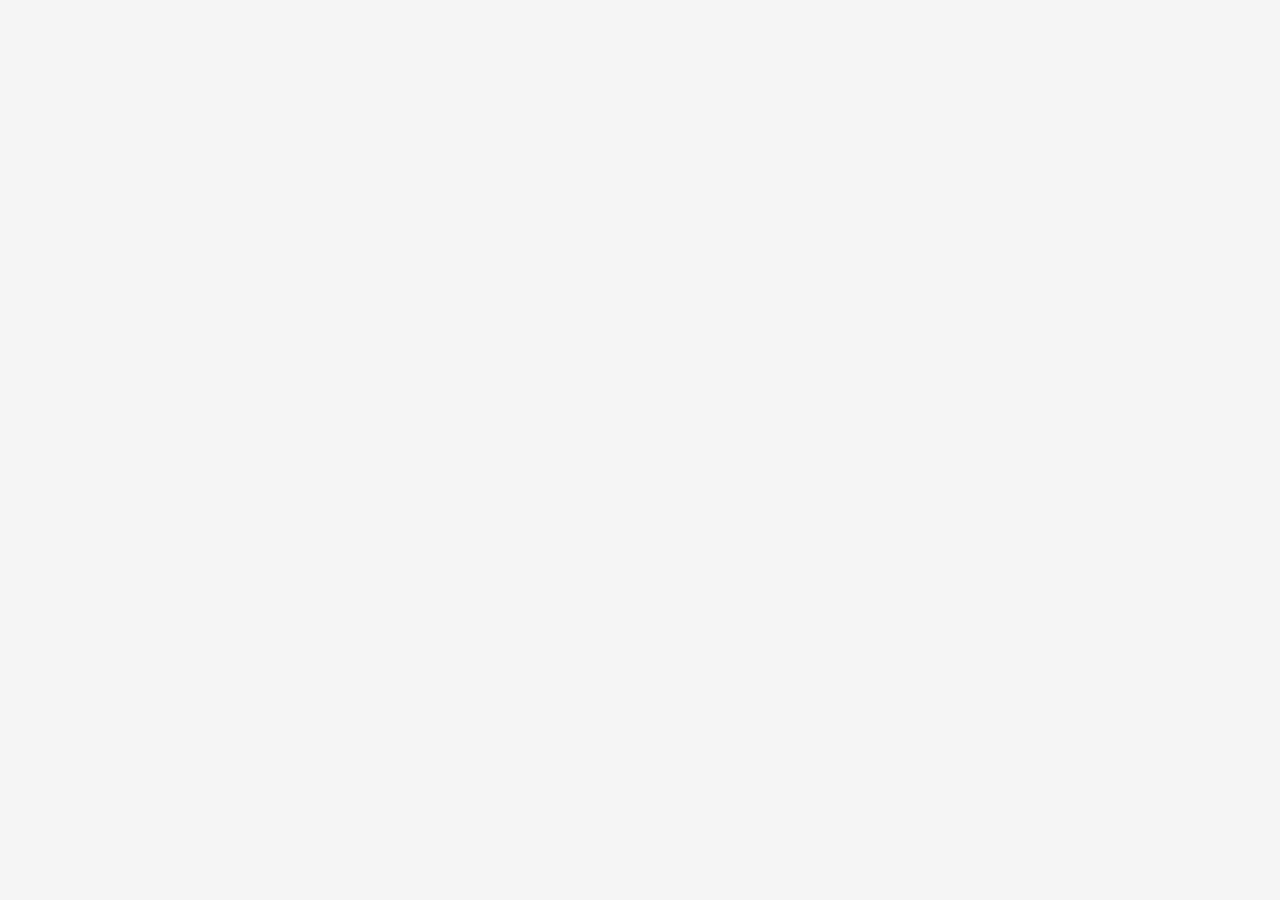
==== index.html @ 015df77b "Add files via upload first attempt to host reetrax pwa demo" ====
<!doctype html>
<html lang="en">

<head>
  <meta charset="utf-8">
  <title>Reetrax PWA</title>
  <base href="/">
  <meta name="viewport" content="width=device-width, initial-scale=1">
  <link rel="icon" type="image/x-icon" href="favicon.ico">
  <link rel="manifest" href="manifest.webmanifest">
  <meta name="theme-color" content="#e53935">
<link rel="stylesheet" href="styles.551106511c3a580d4d0f.css"></head>
<!--Start of Tawk.to Script-->
<script type="text/javascript">
  var Tawk_API = Tawk_API || {}, Tawk_LoadStart = new Date();
  (function () {
    var s1 = document.createElement("script"), s0 = document.getElementsByTagName("script")[0];
    s1.async = true;
    s1.src = 'https://embed.tawk.to/5eac436110362a7578be1d58/default';
    s1.charset = 'UTF-8';
    s1.setAttribute('crossorigin', '*');
    s0.parentNode.insertBefore(s1, s0);
  })();
</script>
<!--End of Tawk.to Script-->


<body class="grey lighten-4">
  <main>
    <app-root></app-root>
  </main>
  <noscript>Please enable JavaScript to continue using this application.</noscript>
<script src="runtime-es2015.1eba213af0b233498d9d.js" type="module"></script><script src="runtime-es5.1eba213af0b233498d9d.js" nomodule defer></script><script src="polyfills-es5.9e286f6d9247438cbb02.js" nomodule defer></script><script src="polyfills-es2015.690002c25ea8557bb4b0.js" type="module"></script><script src="scripts.7ac9fd63bd0a07105432.js" defer></script><script src="main-es2015.4d95845434c75334e818.js" type="module"></script><script src="main-es5.4d95845434c75334e818.js" nomodule defer></script></body>

</html>
---- styles.551106511c3a580d4d0f.css ----
body{display:flex;min-height:100vh;flex-direction:column}main{flex:1 0 auto}@font-face{font-family:Material Icons;font-style:normal;font-weight:400;src:url(MaterialIcons-Regular.4674f8ded773cb03e824.eot);src:local("Material Icons"),local("MaterialIcons-Regular"),url(MaterialIcons-Regular.cff684e59ffb052d72cb.woff2) format("woff2"),url(MaterialIcons-Regular.83bebaf37c09c7e1c3ee.woff) format("woff"),url(MaterialIcons-Regular.5e7382c63da0098d634a.ttf) format("truetype")}.material-icons{font-family:Material Icons;font-weight:400;font-style:normal;font-size:24px;display:inline-block;line-height:1;text-transform:none;letter-spacing:normal;word-wrap:normal;white-space:nowrap;direction:ltr;-webkit-font-smoothing:antialiased;-moz-osx-font-smoothing:grayscale}

/*!
 * Materialize v1.0.0-rc.2 (http://materializecss.com)
 * Copyright 2014-2017 Materialize
 * MIT License (https://raw.githubusercontent.com/Dogfalo/materialize/master/LICENSE)
 */.materialize-red{background-color:#e51c23!important}.materialize-red-text{color:#e51c23!important}.materialize-red.lighten-5{background-color:#fdeaeb!important}.materialize-red-text.text-lighten-5{color:#fdeaeb!important}.materialize-red.lighten-4{background-color:#f8c1c3!important}.materialize-red-text.text-lighten-4{color:#f8c1c3!important}.materialize-red.lighten-3{background-color:#f3989b!important}.materialize-red-text.text-lighten-3{color:#f3989b!important}.materialize-red.lighten-2{background-color:#ee6e73!important}.materialize-red-text.text-lighten-2{color:#ee6e73!important}.materialize-red.lighten-1{background-color:#ea454b!important}.materialize-red-text.text-lighten-1{color:#ea454b!important}.materialize-red.darken-1{background-color:#d0181e!important}.materialize-red-text.text-darken-1{color:#d0181e!important}.materialize-red.darken-2{background-color:#b9151b!important}.materialize-red-text.text-darken-2{color:#b9151b!important}.materialize-red.darken-3{background-color:#a21318!important}.materialize-red-text.text-darken-3{color:#a21318!important}.materialize-red.darken-4{background-color:#8b1014!important}.materialize-red-text.text-darken-4{color:#8b1014!important}.red{background-color:#f44336!important}.red-text{color:#f44336!important}.red.lighten-5{background-color:#ffebee!important}.red-text.text-lighten-5{color:#ffebee!important}.red.lighten-4{background-color:#ffcdd2!important}.red-text.text-lighten-4{color:#ffcdd2!important}.red.lighten-3{background-color:#ef9a9a!important}.red-text.text-lighten-3{color:#ef9a9a!important}.red.lighten-2{background-color:#e57373!important}.red-text.text-lighten-2{color:#e57373!important}.red.lighten-1{background-color:#ef5350!important}.red-text.text-lighten-1{color:#ef5350!important}.red.darken-1{background-color:#e53935!important}.red-text.text-darken-1{color:#e53935!important}.red.darken-2{background-color:#d32f2f!important}.red-text.text-darken-2{color:#d32f2f!important}.red.darken-3{background-color:#c62828!important}.red-text.text-darken-3{color:#c62828!important}.red.darken-4{background-color:#b71c1c!important}.red-text.text-darken-4{color:#b71c1c!important}.red.accent-1{background-color:#ff8a80!important}.red-text.text-accent-1{color:#ff8a80!important}.red.accent-2{background-color:#ff5252!important}.red-text.text-accent-2{color:#ff5252!important}.red.accent-3{background-color:#ff1744!important}.red-text.text-accent-3{color:#ff1744!important}.red.accent-4{background-color:#d50000!important}.red-text.text-accent-4{color:#d50000!important}.pink{background-color:#e91e63!important}.pink-text{color:#e91e63!important}.pink.lighten-5{background-color:#fce4ec!important}.pink-text.text-lighten-5{color:#fce4ec!important}.pink.lighten-4{background-color:#f8bbd0!important}.pink-text.text-lighten-4{color:#f8bbd0!important}.pink.lighten-3{background-color:#f48fb1!important}.pink-text.text-lighten-3{color:#f48fb1!important}.pink.lighten-2{background-color:#f06292!important}.pink-text.text-lighten-2{color:#f06292!important}.pink.lighten-1{background-color:#ec407a!important}.pink-text.text-lighten-1{color:#ec407a!important}.pink.darken-1{background-color:#d81b60!important}.pink-text.text-darken-1{color:#d81b60!important}.pink.darken-2{background-color:#c2185b!important}.pink-text.text-darken-2{color:#c2185b!important}.pink.darken-3{background-color:#ad1457!important}.pink-text.text-darken-3{color:#ad1457!important}.pink.darken-4{background-color:#880e4f!important}.pink-text.text-darken-4{color:#880e4f!important}.pink.accent-1{background-color:#ff80ab!important}.pink-text.text-accent-1{color:#ff80ab!important}.pink.accent-2{background-color:#ff4081!important}.pink-text.text-accent-2{color:#ff4081!important}.pink.accent-3{background-color:#f50057!important}.pink-text.text-accent-3{color:#f50057!important}.pink.accent-4{background-color:#c51162!important}.pink-text.text-accent-4{color:#c51162!important}.purple{background-color:#9c27b0!important}.purple-text{color:#9c27b0!important}.purple.lighten-5{background-color:#f3e5f5!important}.purple-text.text-lighten-5{color:#f3e5f5!important}.purple.lighten-4{background-color:#e1bee7!important}.purple-text.text-lighten-4{color:#e1bee7!important}.purple.lighten-3{background-color:#ce93d8!important}.purple-text.text-lighten-3{color:#ce93d8!important}.purple.lighten-2{background-color:#ba68c8!important}.purple-text.text-lighten-2{color:#ba68c8!important}.purple.lighten-1{background-color:#ab47bc!important}.purple-text.text-lighten-1{color:#ab47bc!important}.purple.darken-1{background-color:#8e24aa!important}.purple-text.text-darken-1{color:#8e24aa!important}.purple.darken-2{background-color:#7b1fa2!important}.purple-text.text-darken-2{color:#7b1fa2!important}.purple.darken-3{background-color:#6a1b9a!important}.purple-text.text-darken-3{color:#6a1b9a!important}.purple.darken-4{background-color:#4a148c!important}.purple-text.text-darken-4{color:#4a148c!important}.purple.accent-1{background-color:#ea80fc!important}.purple-text.text-accent-1{color:#ea80fc!important}.purple.accent-2{background-color:#e040fb!important}.purple-text.text-accent-2{color:#e040fb!important}.purple.accent-3{background-color:#d500f9!important}.purple-text.text-accent-3{color:#d500f9!important}.purple.accent-4{background-color:#a0f!important}.purple-text.text-accent-4{color:#a0f!important}.deep-purple{background-color:#673ab7!important}.deep-purple-text{color:#673ab7!important}.deep-purple.lighten-5{background-color:#ede7f6!important}.deep-purple-text.text-lighten-5{color:#ede7f6!important}.deep-purple.lighten-4{background-color:#d1c4e9!important}.deep-purple-text.text-lighten-4{color:#d1c4e9!important}.deep-purple.lighten-3{background-color:#b39ddb!important}.deep-purple-text.text-lighten-3{color:#b39ddb!important}.deep-purple.lighten-2{background-color:#9575cd!important}.deep-purple-text.text-lighten-2{color:#9575cd!important}.deep-purple.lighten-1{background-color:#7e57c2!important}.deep-purple-text.text-lighten-1{color:#7e57c2!important}.deep-purple.darken-1{background-color:#5e35b1!important}.deep-purple-text.text-darken-1{color:#5e35b1!important}.deep-purple.darken-2{background-color:#512da8!important}.deep-purple-text.text-darken-2{color:#512da8!important}.deep-purple.darken-3{background-color:#4527a0!important}.deep-purple-text.text-darken-3{color:#4527a0!important}.deep-purple.darken-4{background-color:#311b92!important}.deep-purple-text.text-darken-4{color:#311b92!important}.deep-purple.accent-1{background-color:#b388ff!important}.deep-purple-text.text-accent-1{color:#b388ff!important}.deep-purple.accent-2{background-color:#7c4dff!important}.deep-purple-text.text-accent-2{color:#7c4dff!important}.deep-purple.accent-3{background-color:#651fff!important}.deep-purple-text.text-accent-3{color:#651fff!important}.deep-purple.accent-4{background-color:#6200ea!important}.deep-purple-text.text-accent-4{color:#6200ea!important}.indigo{background-color:#3f51b5!important}.indigo-text{color:#3f51b5!important}.indigo.lighten-5{background-color:#e8eaf6!important}.indigo-text.text-lighten-5{color:#e8eaf6!important}.indigo.lighten-4{background-color:#c5cae9!important}.indigo-text.text-lighten-4{color:#c5cae9!important}.indigo.lighten-3{background-color:#9fa8da!important}.indigo-text.text-lighten-3{color:#9fa8da!important}.indigo.lighten-2{background-color:#7986cb!important}.indigo-text.text-lighten-2{color:#7986cb!important}.indigo.lighten-1{background-color:#5c6bc0!important}.indigo-text.text-lighten-1{color:#5c6bc0!important}.indigo.darken-1{background-color:#3949ab!important}.indigo-text.text-darken-1{color:#3949ab!important}.indigo.darken-2{background-color:#303f9f!important}.indigo-text.text-darken-2{color:#303f9f!important}.indigo.darken-3{background-color:#283593!important}.indigo-text.text-darken-3{color:#283593!important}.indigo.darken-4{background-color:#1a237e!important}.indigo-text.text-darken-4{color:#1a237e!important}.indigo.accent-1{background-color:#8c9eff!important}.indigo-text.text-accent-1{color:#8c9eff!important}.indigo.accent-2{background-color:#536dfe!important}.indigo-text.text-accent-2{color:#536dfe!important}.indigo.accent-3{background-color:#3d5afe!important}.indigo-text.text-accent-3{color:#3d5afe!important}.indigo.accent-4{background-color:#304ffe!important}.indigo-text.text-accent-4{color:#304ffe!important}.blue{background-color:#2196f3!important}.blue-text{color:#2196f3!important}.blue.lighten-5{background-color:#e3f2fd!important}.blue-text.text-lighten-5{color:#e3f2fd!important}.blue.lighten-4{background-color:#bbdefb!important}.blue-text.text-lighten-4{color:#bbdefb!important}.blue.lighten-3{background-color:#90caf9!important}.blue-text.text-lighten-3{color:#90caf9!important}.blue.lighten-2{background-color:#64b5f6!important}.blue-text.text-lighten-2{color:#64b5f6!important}.blue.lighten-1{background-color:#42a5f5!important}.blue-text.text-lighten-1{color:#42a5f5!important}.blue.darken-1{background-color:#1e88e5!important}.blue-text.text-darken-1{color:#1e88e5!important}.blue.darken-2{background-color:#1976d2!important}.blue-text.text-darken-2{color:#1976d2!important}.blue.darken-3{background-color:#1565c0!important}.blue-text.text-darken-3{color:#1565c0!important}.blue.darken-4{background-color:#0d47a1!important}.blue-text.text-darken-4{color:#0d47a1!important}.blue.accent-1{background-color:#82b1ff!important}.blue-text.text-accent-1{color:#82b1ff!important}.blue.accent-2{background-color:#448aff!important}.blue-text.text-accent-2{color:#448aff!important}.blue.accent-3{background-color:#2979ff!important}.blue-text.text-accent-3{color:#2979ff!important}.blue.accent-4{background-color:#2962ff!important}.blue-text.text-accent-4{color:#2962ff!important}.light-blue{background-color:#03a9f4!important}.light-blue-text{color:#03a9f4!important}.light-blue.lighten-5{background-color:#e1f5fe!important}.light-blue-text.text-lighten-5{color:#e1f5fe!important}.light-blue.lighten-4{background-color:#b3e5fc!important}.light-blue-text.text-lighten-4{color:#b3e5fc!important}.light-blue.lighten-3{background-color:#81d4fa!important}.light-blue-text.text-lighten-3{color:#81d4fa!important}.light-blue.lighten-2{background-color:#4fc3f7!important}.light-blue-text.text-lighten-2{color:#4fc3f7!important}.light-blue.lighten-1{background-color:#29b6f6!important}.light-blue-text.text-lighten-1{color:#29b6f6!important}.light-blue.darken-1{background-color:#039be5!important}.light-blue-text.text-darken-1{color:#039be5!important}.light-blue.darken-2{background-color:#0288d1!important}.light-blue-text.text-darken-2{color:#0288d1!important}.light-blue.darken-3{background-color:#0277bd!important}.light-blue-text.text-darken-3{color:#0277bd!important}.light-blue.darken-4{background-color:#01579b!important}.light-blue-text.text-darken-4{color:#01579b!important}.light-blue.accent-1{background-color:#80d8ff!important}.light-blue-text.text-accent-1{color:#80d8ff!important}.light-blue.accent-2{background-color:#40c4ff!important}.light-blue-text.text-accent-2{color:#40c4ff!important}.light-blue.accent-3{background-color:#00b0ff!important}.light-blue-text.text-accent-3{color:#00b0ff!important}.light-blue.accent-4{background-color:#0091ea!important}.light-blue-text.text-accent-4{color:#0091ea!important}.cyan{background-color:#00bcd4!important}.cyan-text{color:#00bcd4!important}.cyan.lighten-5{background-color:#e0f7fa!important}.cyan-text.text-lighten-5{color:#e0f7fa!important}.cyan.lighten-4{background-color:#b2ebf2!important}.cyan-text.text-lighten-4{color:#b2ebf2!important}.cyan.lighten-3{background-color:#80deea!important}.cyan-text.text-lighten-3{color:#80deea!important}.cyan.lighten-2{background-color:#4dd0e1!important}.cyan-text.text-lighten-2{color:#4dd0e1!important}.cyan.lighten-1{background-color:#26c6da!important}.cyan-text.text-lighten-1{color:#26c6da!important}.cyan.darken-1{background-color:#00acc1!important}.cyan-text.text-darken-1{color:#00acc1!important}.cyan.darken-2{background-color:#0097a7!important}.cyan-text.text-darken-2{color:#0097a7!important}.cyan.darken-3{background-color:#00838f!important}.cyan-text.text-darken-3{color:#00838f!important}.cyan.darken-4{background-color:#006064!important}.cyan-text.text-darken-4{color:#006064!important}.cyan.accent-1{background-color:#84ffff!important}.cyan-text.text-accent-1{color:#84ffff!important}.cyan.accent-2{background-color:#18ffff!important}.cyan-text.text-accent-2{color:#18ffff!important}.cyan.accent-3{background-color:#00e5ff!important}.cyan-text.text-accent-3{color:#00e5ff!important}.cyan.accent-4{background-color:#00b8d4!important}.cyan-text.text-accent-4{color:#00b8d4!important}.teal{background-color:#009688!important}.teal-text{color:#009688!important}.teal.lighten-5{background-color:#e0f2f1!important}.teal-text.text-lighten-5{color:#e0f2f1!important}.teal.lighten-4{background-color:#b2dfdb!important}.teal-text.text-lighten-4{color:#b2dfdb!important}.teal.lighten-3{background-color:#80cbc4!important}.teal-text.text-lighten-3{color:#80cbc4!important}.teal.lighten-2{background-color:#4db6ac!important}.teal-text.text-lighten-2{color:#4db6ac!important}.teal.lighten-1{background-color:#26a69a!important}.teal-text.text-lighten-1{color:#26a69a!important}.teal.darken-1{background-color:#00897b!important}.teal-text.text-darken-1{color:#00897b!important}.teal.darken-2{background-color:#00796b!important}.teal-text.text-darken-2{color:#00796b!important}.teal.darken-3{background-color:#00695c!important}.teal-text.text-darken-3{color:#00695c!important}.teal.darken-4{background-color:#004d40!important}.teal-text.text-darken-4{color:#004d40!important}.teal.accent-1{background-color:#a7ffeb!important}.teal-text.text-accent-1{color:#a7ffeb!important}.teal.accent-2{background-color:#64ffda!important}.teal-text.text-accent-2{color:#64ffda!important}.teal.accent-3{background-color:#1de9b6!important}.teal-text.text-accent-3{color:#1de9b6!important}.teal.accent-4{background-color:#00bfa5!important}.teal-text.text-accent-4{color:#00bfa5!important}.green{background-color:#4caf50!important}.green-text{color:#4caf50!important}.green.lighten-5{background-color:#e8f5e9!important}.green-text.text-lighten-5{color:#e8f5e9!important}.green.lighten-4{background-color:#c8e6c9!important}.green-text.text-lighten-4{color:#c8e6c9!important}.green.lighten-3{background-color:#a5d6a7!important}.green-text.text-lighten-3{color:#a5d6a7!important}.green.lighten-2{background-color:#81c784!important}.green-text.text-lighten-2{color:#81c784!important}.green.lighten-1{background-color:#66bb6a!important}.green-text.text-lighten-1{color:#66bb6a!important}.green.darken-1{background-color:#43a047!important}.green-text.text-darken-1{color:#43a047!important}.green.darken-2{background-color:#388e3c!important}.green-text.text-darken-2{color:#388e3c!important}.green.darken-3{background-color:#2e7d32!important}.green-text.text-darken-3{color:#2e7d32!important}.green.darken-4{background-color:#1b5e20!important}.green-text.text-darken-4{color:#1b5e20!important}.green.accent-1{background-color:#b9f6ca!important}.green-text.text-accent-1{color:#b9f6ca!important}.green.accent-2{background-color:#69f0ae!important}.green-text.text-accent-2{color:#69f0ae!important}.green.accent-3{background-color:#00e676!important}.green-text.text-accent-3{color:#00e676!important}.green.accent-4{background-color:#00c853!important}.green-text.text-accent-4{color:#00c853!important}.light-green{background-color:#8bc34a!important}.light-green-text{color:#8bc34a!important}.light-green.lighten-5{background-color:#f1f8e9!important}.light-green-text.text-lighten-5{color:#f1f8e9!important}.light-green.lighten-4{background-color:#dcedc8!important}.light-green-text.text-lighten-4{color:#dcedc8!important}.light-green.lighten-3{background-color:#c5e1a5!important}.light-green-text.text-lighten-3{color:#c5e1a5!important}.light-green.lighten-2{background-color:#aed581!important}.light-green-text.text-lighten-2{color:#aed581!important}.light-green.lighten-1{background-color:#9ccc65!important}.light-green-text.text-lighten-1{color:#9ccc65!important}.light-green.darken-1{background-color:#7cb342!important}.light-green-text.text-darken-1{color:#7cb342!important}.light-green.darken-2{background-color:#689f38!important}.light-green-text.text-darken-2{color:#689f38!important}.light-green.darken-3{background-color:#558b2f!important}.light-green-text.text-darken-3{color:#558b2f!important}.light-green.darken-4{background-color:#33691e!important}.light-green-text.text-darken-4{color:#33691e!important}.light-green.accent-1{background-color:#ccff90!important}.light-green-text.text-accent-1{color:#ccff90!important}.light-green.accent-2{background-color:#b2ff59!important}.light-green-text.text-accent-2{color:#b2ff59!important}.light-green.accent-3{background-color:#76ff03!important}.light-green-text.text-accent-3{color:#76ff03!important}.light-green.accent-4{background-color:#64dd17!important}.light-green-text.text-accent-4{color:#64dd17!important}.lime{background-color:#cddc39!important}.lime-text{color:#cddc39!important}.lime.lighten-5{background-color:#f9fbe7!important}.lime-text.text-lighten-5{color:#f9fbe7!important}.lime.lighten-4{background-color:#f0f4c3!important}.lime-text.text-lighten-4{color:#f0f4c3!important}.lime.lighten-3{background-color:#e6ee9c!important}.lime-text.text-lighten-3{color:#e6ee9c!important}.lime.lighten-2{background-color:#dce775!important}.lime-text.text-lighten-2{color:#dce775!important}.lime.lighten-1{background-color:#d4e157!important}.lime-text.text-lighten-1{color:#d4e157!important}.lime.darken-1{background-color:#c0ca33!important}.lime-text.text-darken-1{color:#c0ca33!important}.lime.darken-2{background-color:#afb42b!important}.lime-text.text-darken-2{color:#afb42b!important}.lime.darken-3{background-color:#9e9d24!important}.lime-text.text-darken-3{color:#9e9d24!important}.lime.darken-4{background-color:#827717!important}.lime-text.text-darken-4{color:#827717!important}.lime.accent-1{background-color:#f4ff81!important}.lime-text.text-accent-1{color:#f4ff81!important}.lime.accent-2{background-color:#eeff41!important}.lime-text.text-accent-2{color:#eeff41!important}.lime.accent-3{background-color:#c6ff00!important}.lime-text.text-accent-3{color:#c6ff00!important}.lime.accent-4{background-color:#aeea00!important}.lime-text.text-accent-4{color:#aeea00!important}.yellow{background-color:#ffeb3b!important}.yellow-text{color:#ffeb3b!important}.yellow.lighten-5{background-color:#fffde7!important}.yellow-text.text-lighten-5{color:#fffde7!important}.yellow.lighten-4{background-color:#fff9c4!important}.yellow-text.text-lighten-4{color:#fff9c4!important}.yellow.lighten-3{background-color:#fff59d!important}.yellow-text.text-lighten-3{color:#fff59d!important}.yellow.lighten-2{background-color:#fff176!important}.yellow-text.text-lighten-2{color:#fff176!important}.yellow.lighten-1{background-color:#ffee58!important}.yellow-text.text-lighten-1{color:#ffee58!important}.yellow.darken-1{background-color:#fdd835!important}.yellow-text.text-darken-1{color:#fdd835!important}.yellow.darken-2{background-color:#fbc02d!important}.yellow-text.text-darken-2{color:#fbc02d!important}.yellow.darken-3{background-color:#f9a825!important}.yellow-text.text-darken-3{color:#f9a825!important}.yellow.darken-4{background-color:#f57f17!important}.yellow-text.text-darken-4{color:#f57f17!important}.yellow.accent-1{background-color:#ffff8d!important}.yellow-text.text-accent-1{color:#ffff8d!important}.yellow.accent-2{background-color:#ff0!important}.yellow-text.text-accent-2{color:#ff0!important}.yellow.accent-3{background-color:#ffea00!important}.yellow-text.text-accent-3{color:#ffea00!important}.yellow.accent-4{background-color:#ffd600!important}.yellow-text.text-accent-4{color:#ffd600!important}.amber{background-color:#ffc107!important}.amber-text{color:#ffc107!important}.amber.lighten-5{background-color:#fff8e1!important}.amber-text.text-lighten-5{color:#fff8e1!important}.amber.lighten-4{background-color:#ffecb3!important}.amber-text.text-lighten-4{color:#ffecb3!important}.amber.lighten-3{background-color:#ffe082!important}.amber-text.text-lighten-3{color:#ffe082!important}.amber.lighten-2{background-color:#ffd54f!important}.amber-text.text-lighten-2{color:#ffd54f!important}.amber.lighten-1{background-color:#ffca28!important}.amber-text.text-lighten-1{color:#ffca28!important}.amber.darken-1{background-color:#ffb300!important}.amber-text.text-darken-1{color:#ffb300!important}.amber.darken-2{background-color:#ffa000!important}.amber-text.text-darken-2{color:#ffa000!important}.amber.darken-3{background-color:#ff8f00!important}.amber-text.text-darken-3{color:#ff8f00!important}.amber.darken-4{background-color:#ff6f00!important}.amber-text.text-darken-4{color:#ff6f00!important}.amber.accent-1{background-color:#ffe57f!important}.amber-text.text-accent-1{color:#ffe57f!important}.amber.accent-2{background-color:#ffd740!important}.amber-text.text-accent-2{color:#ffd740!important}.amber.accent-3{background-color:#ffc400!important}.amber-text.text-accent-3{color:#ffc400!important}.amber.accent-4{background-color:#ffab00!important}.amber-text.text-accent-4{color:#ffab00!important}.orange{background-color:#ff9800!important}.orange-text{color:#ff9800!important}.orange.lighten-5{background-color:#fff3e0!important}.orange-text.text-lighten-5{color:#fff3e0!important}.orange.lighten-4{background-color:#ffe0b2!important}.orange-text.text-lighten-4{color:#ffe0b2!important}.orange.lighten-3{background-color:#ffcc80!important}.orange-text.text-lighten-3{color:#ffcc80!important}.orange.lighten-2{background-color:#ffb74d!important}.orange-text.text-lighten-2{color:#ffb74d!important}.orange.lighten-1{background-color:#ffa726!important}.orange-text.text-lighten-1{color:#ffa726!important}.orange.darken-1{background-color:#fb8c00!important}.orange-text.text-darken-1{color:#fb8c00!important}.orange.darken-2{background-color:#f57c00!important}.orange-text.text-darken-2{color:#f57c00!important}.orange.darken-3{background-color:#ef6c00!important}.orange-text.text-darken-3{color:#ef6c00!important}.orange.darken-4{background-color:#e65100!important}.orange-text.text-darken-4{color:#e65100!important}.orange.accent-1{background-color:#ffd180!important}.orange-text.text-accent-1{color:#ffd180!important}.orange.accent-2{background-color:#ffab40!important}.orange-text.text-accent-2{color:#ffab40!important}.orange.accent-3{background-color:#ff9100!important}.orange-text.text-accent-3{color:#ff9100!important}.orange.accent-4{background-color:#ff6d00!important}.orange-text.text-accent-4{color:#ff6d00!important}.deep-orange{background-color:#ff5722!important}.deep-orange-text{color:#ff5722!important}.deep-orange.lighten-5{background-color:#fbe9e7!important}.deep-orange-text.text-lighten-5{color:#fbe9e7!important}.deep-orange.lighten-4{background-color:#ffccbc!important}.deep-orange-text.text-lighten-4{color:#ffccbc!important}.deep-orange.lighten-3{background-color:#ffab91!important}.deep-orange-text.text-lighten-3{color:#ffab91!important}.deep-orange.lighten-2{background-color:#ff8a65!important}.deep-orange-text.text-lighten-2{color:#ff8a65!important}.deep-orange.lighten-1{background-color:#ff7043!important}.deep-orange-text.text-lighten-1{color:#ff7043!important}.deep-orange.darken-1{background-color:#f4511e!important}.deep-orange-text.text-darken-1{color:#f4511e!important}.deep-orange.darken-2{background-color:#e64a19!important}.deep-orange-text.text-darken-2{color:#e64a19!important}.deep-orange.darken-3{background-color:#d84315!important}.deep-orange-text.text-darken-3{color:#d84315!important}.deep-orange.darken-4{background-color:#bf360c!important}.deep-orange-text.text-darken-4{color:#bf360c!important}.deep-orange.accent-1{background-color:#ff9e80!important}.deep-orange-text.text-accent-1{color:#ff9e80!important}.deep-orange.accent-2{background-color:#ff6e40!important}.deep-orange-text.text-accent-2{color:#ff6e40!important}.deep-orange.accent-3{background-color:#ff3d00!important}.deep-orange-text.text-accent-3{color:#ff3d00!important}.deep-orange.accent-4{background-color:#dd2c00!important}.deep-orange-text.text-accent-4{color:#dd2c00!important}.brown{background-color:#795548!important}.brown-text{color:#795548!important}.brown.lighten-5{background-color:#efebe9!important}.brown-text.text-lighten-5{color:#efebe9!important}.brown.lighten-4{background-color:#d7ccc8!important}.brown-text.text-lighten-4{color:#d7ccc8!important}.brown.lighten-3{background-color:#bcaaa4!important}.brown-text.text-lighten-3{color:#bcaaa4!important}.brown.lighten-2{background-color:#a1887f!important}.brown-text.text-lighten-2{color:#a1887f!important}.brown.lighten-1{background-color:#8d6e63!important}.brown-text.text-lighten-1{color:#8d6e63!important}.brown.darken-1{background-color:#6d4c41!important}.brown-text.text-darken-1{color:#6d4c41!important}.brown.darken-2{background-color:#5d4037!important}.brown-text.text-darken-2{color:#5d4037!important}.brown.darken-3{background-color:#4e342e!important}.brown-text.text-darken-3{color:#4e342e!important}.brown.darken-4{background-color:#3e2723!important}.brown-text.text-darken-4{color:#3e2723!important}.blue-grey{background-color:#607d8b!important}.blue-grey-text{color:#607d8b!important}.blue-grey.lighten-5{background-color:#eceff1!important}.blue-grey-text.text-lighten-5{color:#eceff1!important}.blue-grey.lighten-4{background-color:#cfd8dc!important}.blue-grey-text.text-lighten-4{color:#cfd8dc!important}.blue-grey.lighten-3{background-color:#b0bec5!important}.blue-grey-text.text-lighten-3{color:#b0bec5!important}.blue-grey.lighten-2{background-color:#90a4ae!important}.blue-grey-text.text-lighten-2{color:#90a4ae!important}.blue-grey.lighten-1{background-color:#78909c!important}.blue-grey-text.text-lighten-1{color:#78909c!important}.blue-grey.darken-1{background-color:#546e7a!important}.blue-grey-text.text-darken-1{color:#546e7a!important}.blue-grey.darken-2{background-color:#455a64!important}.blue-grey-text.text-darken-2{color:#455a64!important}.blue-grey.darken-3{background-color:#37474f!important}.blue-grey-text.text-darken-3{color:#37474f!important}.blue-grey.darken-4{background-color:#263238!important}.blue-grey-text.text-darken-4{color:#263238!important}.grey{background-color:#9e9e9e!important}.grey-text{color:#9e9e9e!important}.grey.lighten-5{background-color:#fafafa!important}.grey-text.text-lighten-5{color:#fafafa!important}.grey.lighten-4{background-color:#f5f5f5!important}.grey-text.text-lighten-4{color:#f5f5f5!important}.grey.lighten-3{background-color:#eee!important}.grey-text.text-lighten-3{color:#eee!important}.grey.lighten-2{background-color:#e0e0e0!important}.grey-text.text-lighten-2{color:#e0e0e0!important}.grey.lighten-1{background-color:#bdbdbd!important}.grey-text.text-lighten-1{color:#bdbdbd!important}.grey.darken-1{background-color:#757575!important}.grey-text.text-darken-1{color:#757575!important}.grey.darken-2{background-color:#616161!important}.grey-text.text-darken-2{color:#616161!important}.grey.darken-3{background-color:#424242!important}.grey-text.text-darken-3{color:#424242!important}.grey.darken-4{background-color:#212121!important}.grey-text.text-darken-4{color:#212121!important}.black{background-color:#000!important}.black-text{color:#000!important}.white{background-color:#fff!important}.white-text{color:#fff!important}.transparent{background-color:transparent!important}.transparent-text{color:transparent!important}
/*! normalize.css v7.0.0 | MIT License | github.com/necolas/normalize.css */html{line-height:1.15;-ms-text-size-adjust:100%;-webkit-text-size-adjust:100%}body{margin:0}article,aside,footer,header,nav,section{display:block}h1{font-size:2em;margin:.67em 0}figcaption,figure,main{display:block}figure{margin:1em 40px}hr{box-sizing:content-box;height:0;overflow:visible}pre{font-family:monospace,monospace;font-size:1em}a{background-color:transparent;-webkit-text-decoration-skip:objects}abbr[title]{border-bottom:none;text-decoration:underline;-webkit-text-decoration:underline dotted;text-decoration:underline dotted}b,strong{font-weight:inherit;font-weight:bolder}code,kbd,samp{font-family:monospace,monospace;font-size:1em}dfn{font-style:italic}mark{background-color:#ff0;color:#000}small{font-size:80%}sub,sup{font-size:75%;line-height:0;position:relative;vertical-align:baseline}sub{bottom:-.25em}sup{top:-.5em}audio,video{display:inline-block}audio:not([controls]){display:none;height:0}img{border-style:none}svg:not(:root){overflow:hidden}button,input,optgroup,select,textarea{font-family:sans-serif;font-size:100%;line-height:1.15;margin:0}button,input{overflow:visible}button,select{text-transform:none}[type=reset],[type=submit],button,html [type=button]{-webkit-appearance:button}[type=button]::-moz-focus-inner,[type=reset]::-moz-focus-inner,[type=submit]::-moz-focus-inner,button::-moz-focus-inner{border-style:none;padding:0}[type=button]:-moz-focusring,[type=reset]:-moz-focusring,[type=submit]:-moz-focusring,button:-moz-focusring{outline:1px dotted ButtonText}fieldset{padding:.35em .75em .625em}legend{box-sizing:border-box;color:inherit;display:table;max-width:100%;padding:0;white-space:normal}progress{display:inline-block;vertical-align:baseline}textarea{overflow:auto}[type=checkbox],[type=radio]{box-sizing:border-box;padding:0}[type=number]::-webkit-inner-spin-button,[type=number]::-webkit-outer-spin-button{height:auto}[type=search]{-webkit-appearance:textfield;outline-offset:-2px}[type=search]::-webkit-search-cancel-button,[type=search]::-webkit-search-decoration{-webkit-appearance:none}::-webkit-file-upload-button{-webkit-appearance:button;font:inherit}details,menu{display:block}summary{display:list-item}canvas{display:inline-block}[hidden],template{display:none}html{box-sizing:border-box}*,:after,:before{box-sizing:inherit}button,input,optgroup,select,textarea{font-family:-apple-system,BlinkMacSystemFont,Segoe UI,Roboto,Oxygen-Sans,Ubuntu,Cantarell,Helvetica Neue,sans-serif}ul:not(.browser-default){padding-left:0;list-style-type:none}ul:not(.browser-default)>li{list-style-type:none}a{color:#039be5;-webkit-tap-highlight-color:transparent}.valign-wrapper{display:flex;align-items:center}.clearfix{clear:both}.z-depth-0{box-shadow:none!important}.btn,.btn-floating,.btn-large,.btn-small,.card,.card-panel,.collapsible,.dropdown-content,.sidenav,.toast,.z-depth-1,nav{box-shadow:0 2px 2px 0 rgba(0,0,0,.14),0 3px 1px -2px rgba(0,0,0,.12),0 1px 5px 0 rgba(0,0,0,.2)}.btn-floating:hover,.btn-large:hover,.btn-small:hover,.btn:hover,.z-depth-1-half{box-shadow:0 3px 3px 0 rgba(0,0,0,.14),0 1px 7px 0 rgba(0,0,0,.12),0 3px 1px -1px rgba(0,0,0,.2)}.z-depth-2{box-shadow:0 4px 5px 0 rgba(0,0,0,.14),0 1px 10px 0 rgba(0,0,0,.12),0 2px 4px -1px rgba(0,0,0,.3)}.z-depth-3{box-shadow:0 8px 17px 2px rgba(0,0,0,.14),0 3px 14px 2px rgba(0,0,0,.12),0 5px 5px -3px rgba(0,0,0,.2)}.z-depth-4{box-shadow:0 16px 24px 2px rgba(0,0,0,.14),0 6px 30px 5px rgba(0,0,0,.12),0 8px 10px -7px rgba(0,0,0,.2)}.modal,.z-depth-5{box-shadow:0 24px 38px 3px rgba(0,0,0,.14),0 9px 46px 8px rgba(0,0,0,.12),0 11px 15px -7px rgba(0,0,0,.2)}.hoverable{transition:box-shadow .25s}.hoverable:hover{box-shadow:0 8px 17px 0 rgba(0,0,0,.2),0 6px 20px 0 rgba(0,0,0,.19)}.divider{height:1px;overflow:hidden;background-color:#e0e0e0}blockquote{margin:20px 0;padding-left:1.5rem;border-left:5px solid #ee6e73}i{line-height:inherit}i.left{float:left;margin-right:15px}i.right{float:right;margin-left:15px}i.tiny{font-size:1rem}i.small{font-size:2rem}i.medium{font-size:4rem}i.large{font-size:6rem}img.responsive-img,video.responsive-video{max-width:100%;height:auto}.pagination li{display:inline-block;border-radius:2px;text-align:center;vertical-align:top;height:30px}.pagination li a{color:#444;display:inline-block;font-size:1.2rem;padding:0 10px;line-height:30px}.pagination li.active a{color:#fff}.pagination li.active{background-color:#ee6e73}.pagination li.disabled a{cursor:default;color:#999}.pagination li i{font-size:2rem}.pagination li.pages ul li{display:inline-block;float:none}@media only screen and (max-width:992px){.pagination{width:100%}.pagination li.next,.pagination li.prev{width:10%}.pagination li.pages{width:80%;overflow:hidden;white-space:nowrap}}.breadcrumb{font-size:18px;color:hsla(0,0%,100%,.7)}.breadcrumb [class*=mdi-],.breadcrumb [class^=mdi-],.breadcrumb i,.breadcrumb i.material-icons{display:inline-block;float:left;font-size:24px}.breadcrumb:before{content:"\E5CC";color:hsla(0,0%,100%,.7);vertical-align:top;display:inline-block;font-family:Material Icons;font-weight:400;font-style:normal;font-size:25px;margin:0 10px 0 8px;-webkit-font-smoothing:antialiased}.breadcrumb:first-child:before{display:none}.breadcrumb:last-child{color:#fff}.parallax-container{position:relative;overflow:hidden;height:500px}.parallax-container .parallax{position:absolute;top:0;left:0;right:0;bottom:0;z-index:-1}.parallax-container .parallax img{opacity:0;position:absolute;left:50%;bottom:0;min-width:100%;min-height:100%;transform:translateZ(0);transform:translateX(-50%)}.pin-bottom,.pin-top{position:relative}.pinned{position:fixed!important}.fade-in,ul.staggered-list li{opacity:0}.fade-in{transform-origin:0 50%}@media only screen and (max-width:600px){.hide-on-small-and-down,.hide-on-small-only{display:none!important}}@media only screen and (max-width:992px){.hide-on-med-and-down{display:none!important}}@media only screen and (min-width:601px){.hide-on-med-and-up{display:none!important}}@media only screen and (min-width:600px) and (max-width:992px){.hide-on-med-only{display:none!important}}@media only screen and (min-width:993px){.hide-on-large-only{display:none!important}}@media only screen and (min-width:1201px){.hide-on-extra-large-only{display:none!important}}@media only screen and (min-width:1201px){.show-on-extra-large{display:block!important}}@media only screen and (min-width:993px){.show-on-large{display:block!important}}@media only screen and (min-width:600px) and (max-width:992px){.show-on-medium{display:block!important}}@media only screen and (max-width:600px){.show-on-small{display:block!important}}@media only screen and (min-width:601px){.show-on-medium-and-up{display:block!important}}@media only screen and (max-width:992px){.show-on-medium-and-down{display:block!important}}@media only screen and (max-width:600px){.center-on-small-only{text-align:center}}.page-footer{padding-top:20px;color:#fff;background-color:#ee6e73}.page-footer .footer-copyright{overflow:hidden;min-height:50px;display:flex;align-items:center;justify-content:space-between;padding:10px 0;color:hsla(0,0%,100%,.8);background-color:rgba(51,51,51,.08)}table,td,th{border:none}table{width:100%;display:table;border-collapse:collapse;border-spacing:0}table.striped tr{border-bottom:none}table.striped>tbody>tr:nth-child(odd){background-color:hsla(0,0%,94.9%,.5)}table.striped>tbody>tr>td{border-radius:0}table.highlight>tbody>tr{transition:background-color .25s ease}table.highlight>tbody>tr:hover{background-color:hsla(0,0%,94.9%,.5)}table.centered tbody tr td,table.centered thead tr th{text-align:center}tr{border-bottom:1px solid rgba(0,0,0,.12)}td,th{padding:15px 5px;display:table-cell;text-align:left;vertical-align:middle;border-radius:2px}@media only screen and (max-width:992px){table.responsive-table{width:100%;border-collapse:collapse;border-spacing:0;display:block;position:relative}table.responsive-table td:empty:before{content:"\00a0"}table.responsive-table td,table.responsive-table th{margin:0;vertical-align:top}table.responsive-table th{text-align:left}table.responsive-table thead{display:block;float:left}table.responsive-table thead tr{display:block;padding:0 10px 0 0}table.responsive-table thead tr th:before{content:"\00a0"}table.responsive-table tbody{display:block;width:auto;position:relative;overflow-x:auto;white-space:nowrap}table.responsive-table tbody tr{display:inline-block;vertical-align:top}table.responsive-table th{display:block;text-align:right}table.responsive-table td{display:block;min-height:1.25em;text-align:left}table.responsive-table tr{border-bottom:none;padding:0 10px}table.responsive-table thead{border:0;border-right:1px solid rgba(0,0,0,.12)}}.collection{margin:.5rem 0 1rem;border:1px solid #e0e0e0;border-radius:2px;overflow:hidden;position:relative}.collection .collection-item{background-color:#fff;line-height:1.5rem;padding:10px 20px;margin:0;border-bottom:1px solid #e0e0e0}.collection .collection-item.avatar{min-height:84px;padding-left:72px;position:relative}.collection .collection-item.avatar:not(.circle-clipper)>.circle,.collection .collection-item.avatar :not(.circle-clipper)>.circle{position:absolute;width:42px;height:42px;overflow:hidden;left:15px;display:inline-block;vertical-align:middle}.collection .collection-item.avatar i.circle{font-size:18px;line-height:42px;color:#fff;background-color:#999;text-align:center}.collection .collection-item.avatar .title{font-size:16px}.collection .collection-item.avatar p{margin:0}.collection .collection-item.avatar .secondary-content{position:absolute;top:16px;right:16px}.collection .collection-item:last-child{border-bottom:none}.collection .collection-item.active{background-color:#26a69a;color:#eafaf9}.collection .collection-item.active .secondary-content{color:#fff}.collection a.collection-item{display:block;transition:.25s;color:#26a69a}.collection a.collection-item:not(.active):hover{background-color:#ddd}.collection.with-header .collection-header{background-color:#fff;border-bottom:1px solid #e0e0e0;padding:10px 20px}.collection.with-header .collection-item{padding-left:30px}.collection.with-header .collection-item.avatar{padding-left:72px}.secondary-content{float:right;color:#26a69a}.collapsible .collection{margin:0;border:none}.video-container{position:relative;padding-bottom:56.25%;height:0;overflow:hidden}.video-container embed,.video-container iframe,.video-container object{position:absolute;top:0;left:0;width:100%;height:100%}.progress{position:relative;height:4px;display:block;width:100%;background-color:#acece6;border-radius:2px;margin:.5rem 0 1rem;overflow:hidden}.progress .determinate{position:absolute;top:0;left:0;bottom:0;transition:width .3s linear}.progress .determinate,.progress .indeterminate{background-color:#26a69a}.progress .indeterminate:before{-webkit-animation:indeterminate 2.1s cubic-bezier(.65,.815,.735,.395) infinite;animation:indeterminate 2.1s cubic-bezier(.65,.815,.735,.395) infinite}.progress .indeterminate:after,.progress .indeterminate:before{content:"";position:absolute;background-color:inherit;top:0;left:0;bottom:0;will-change:left,right}.progress .indeterminate:after{-webkit-animation:indeterminate-short 2.1s cubic-bezier(.165,.84,.44,1) infinite;animation:indeterminate-short 2.1s cubic-bezier(.165,.84,.44,1) infinite;-webkit-animation-delay:1.15s;animation-delay:1.15s}@-webkit-keyframes indeterminate{0%{left:-35%;right:100%}60%{left:100%;right:-90%}to{left:100%;right:-90%}}@keyframes indeterminate{0%{left:-35%;right:100%}60%{left:100%;right:-90%}to{left:100%;right:-90%}}@-webkit-keyframes indeterminate-short{0%{left:-200%;right:100%}60%{left:107%;right:-8%}to{left:107%;right:-8%}}@keyframes indeterminate-short{0%{left:-200%;right:100%}60%{left:107%;right:-8%}to{left:107%;right:-8%}}.hide{display:none!important}.left-align{text-align:left}.right-align{text-align:right}.center,.center-align{text-align:center}.left{float:left!important}.right{float:right!important}.no-select,input[type=range],input[type=range]+.thumb{-webkit-user-select:none;-moz-user-select:none;-ms-user-select:none;user-select:none}.circle{border-radius:50%}.center-block{display:block;margin-left:auto;margin-right:auto}.truncate{display:block;white-space:nowrap;overflow:hidden;text-overflow:ellipsis}.no-padding{padding:0!important}span.badge{min-width:3rem;padding:0 6px;margin-left:14px;text-align:center;font-size:1rem;line-height:22px;height:22px;color:#757575;float:right;box-sizing:border-box}span.badge.new{font-weight:300;font-size:.8rem;color:#fff;background-color:#26a69a;border-radius:2px}span.badge.new:after{content:" new"}span.badge[data-badge-caption]:after{content:" " attr(data-badge-caption)}nav ul a span.badge{display:inline-block;float:none;margin-left:4px;line-height:22px;height:22px;-webkit-font-smoothing:auto}.collection-item span.badge{margin-top:calc(.75rem - 11px)}.collapsible span.badge{margin-left:auto}.sidenav span.badge{margin-top:13px}table span.badge{display:inline-block;float:none;margin-left:auto}.material-icons{text-rendering:optimizeLegibility;font-feature-settings:"liga"}.container{margin:0 auto;max-width:1280px;width:90%}@media only screen and (min-width:601px){.container{width:85%}}@media only screen and (min-width:993px){.container{width:70%}}.col .row{margin-left:-.75rem;margin-right:-.75rem}.section{padding-top:1rem;padding-bottom:1rem}.section.no-pad{padding:0}.section.no-pad-bot{padding-bottom:0}.section.no-pad-top{padding-top:0}.row{margin-left:auto;margin-right:auto;margin-bottom:20px}.row:after{content:"";display:table;clear:both}.row .col{float:left;box-sizing:border-box;padding:0 .75rem;min-height:1px}.row .col[class*=pull-],.row .col[class*=push-]{position:relative}.row .col.s1{width:8.3333333333%}.row .col.s1,.row .col.s2{margin-left:auto;left:auto;right:auto}.row .col.s2{width:16.6666666667%}.row .col.s3{width:25%}.row .col.s3,.row .col.s4{margin-left:auto;left:auto;right:auto}.row .col.s4{width:33.3333333333%}.row .col.s5{width:41.6666666667%}.row .col.s5,.row .col.s6{margin-left:auto;left:auto;right:auto}.row .col.s6{width:50%}.row .col.s7{width:58.3333333333%}.row .col.s7,.row .col.s8{margin-left:auto;left:auto;right:auto}.row .col.s8{width:66.6666666667%}.row .col.s9{width:75%}.row .col.s9,.row .col.s10{margin-left:auto;left:auto;right:auto}.row .col.s10{width:83.3333333333%}.row .col.s11{width:91.6666666667%}.row .col.s11,.row .col.s12{margin-left:auto;left:auto;right:auto}.row .col.s12{width:100%}.row .col.offset-s1{margin-left:8.3333333333%}.row .col.pull-s1{right:8.3333333333%}.row .col.push-s1{left:8.3333333333%}.row .col.offset-s2{margin-left:16.6666666667%}.row .col.pull-s2{right:16.6666666667%}.row .col.push-s2{left:16.6666666667%}.row .col.offset-s3{margin-left:25%}.row .col.pull-s3{right:25%}.row .col.push-s3{left:25%}.row .col.offset-s4{margin-left:33.3333333333%}.row .col.pull-s4{right:33.3333333333%}.row .col.push-s4{left:33.3333333333%}.row .col.offset-s5{margin-left:41.6666666667%}.row .col.pull-s5{right:41.6666666667%}.row .col.push-s5{left:41.6666666667%}.row .col.offset-s6{margin-left:50%}.row .col.pull-s6{right:50%}.row .col.push-s6{left:50%}.row .col.offset-s7{margin-left:58.3333333333%}.row .col.pull-s7{right:58.3333333333%}.row .col.push-s7{left:58.3333333333%}.row .col.offset-s8{margin-left:66.6666666667%}.row .col.pull-s8{right:66.6666666667%}.row .col.push-s8{left:66.6666666667%}.row .col.offset-s9{margin-left:75%}.row .col.pull-s9{right:75%}.row .col.push-s9{left:75%}.row .col.offset-s10{margin-left:83.3333333333%}.row .col.pull-s10{right:83.3333333333%}.row .col.push-s10{left:83.3333333333%}.row .col.offset-s11{margin-left:91.6666666667%}.row .col.pull-s11{right:91.6666666667%}.row .col.push-s11{left:91.6666666667%}.row .col.offset-s12{margin-left:100%}.row .col.pull-s12{right:100%}.row .col.push-s12{left:100%}@media only screen and (min-width:601px){.row .col.m1{width:8.3333333333%}.row .col.m1,.row .col.m2{margin-left:auto;left:auto;right:auto}.row .col.m2{width:16.6666666667%}.row .col.m3{width:25%}.row .col.m3,.row .col.m4{margin-left:auto;left:auto;right:auto}.row .col.m4{width:33.3333333333%}.row .col.m5{width:41.6666666667%}.row .col.m5,.row .col.m6{margin-left:auto;left:auto;right:auto}.row .col.m6{width:50%}.row .col.m7{width:58.3333333333%}.row .col.m7,.row .col.m8{margin-left:auto;left:auto;right:auto}.row .col.m8{width:66.6666666667%}.row .col.m9{width:75%}.row .col.m9,.row .col.m10{margin-left:auto;left:auto;right:auto}.row .col.m10{width:83.3333333333%}.row .col.m11{width:91.6666666667%}.row .col.m11,.row .col.m12{margin-left:auto;left:auto;right:auto}.row .col.m12{width:100%}.row .col.offset-m1{margin-left:8.3333333333%}.row .col.pull-m1{right:8.3333333333%}.row .col.push-m1{left:8.3333333333%}.row .col.offset-m2{margin-left:16.6666666667%}.row .col.pull-m2{right:16.6666666667%}.row .col.push-m2{left:16.6666666667%}.row .col.offset-m3{margin-left:25%}.row .col.pull-m3{right:25%}.row .col.push-m3{left:25%}.row .col.offset-m4{margin-left:33.3333333333%}.row .col.pull-m4{right:33.3333333333%}.row .col.push-m4{left:33.3333333333%}.row .col.offset-m5{margin-left:41.6666666667%}.row .col.pull-m5{right:41.6666666667%}.row .col.push-m5{left:41.6666666667%}.row .col.offset-m6{margin-left:50%}.row .col.pull-m6{right:50%}.row .col.push-m6{left:50%}.row .col.offset-m7{margin-left:58.3333333333%}.row .col.pull-m7{right:58.3333333333%}.row .col.push-m7{left:58.3333333333%}.row .col.offset-m8{margin-left:66.6666666667%}.row .col.pull-m8{right:66.6666666667%}.row .col.push-m8{left:66.6666666667%}.row .col.offset-m9{margin-left:75%}.row .col.pull-m9{right:75%}.row .col.push-m9{left:75%}.row .col.offset-m10{margin-left:83.3333333333%}.row .col.pull-m10{right:83.3333333333%}.row .col.push-m10{left:83.3333333333%}.row .col.offset-m11{margin-left:91.6666666667%}.row .col.pull-m11{right:91.6666666667%}.row .col.push-m11{left:91.6666666667%}.row .col.offset-m12{margin-left:100%}.row .col.pull-m12{right:100%}.row .col.push-m12{left:100%}}@media only screen and (min-width:993px){.row .col.l1{width:8.3333333333%}.row .col.l1,.row .col.l2{margin-left:auto;left:auto;right:auto}.row .col.l2{width:16.6666666667%}.row .col.l3{width:25%}.row .col.l3,.row .col.l4{margin-left:auto;left:auto;right:auto}.row .col.l4{width:33.3333333333%}.row .col.l5{width:41.6666666667%}.row .col.l5,.row .col.l6{margin-left:auto;left:auto;right:auto}.row .col.l6{width:50%}.row .col.l7{width:58.3333333333%}.row .col.l7,.row .col.l8{margin-left:auto;left:auto;right:auto}.row .col.l8{width:66.6666666667%}.row .col.l9{width:75%}.row .col.l9,.row .col.l10{margin-left:auto;left:auto;right:auto}.row .col.l10{width:83.3333333333%}.row .col.l11{width:91.6666666667%}.row .col.l11,.row .col.l12{margin-left:auto;left:auto;right:auto}.row .col.l12{width:100%}.row .col.offset-l1{margin-left:8.3333333333%}.row .col.pull-l1{right:8.3333333333%}.row .col.push-l1{left:8.3333333333%}.row .col.offset-l2{margin-left:16.6666666667%}.row .col.pull-l2{right:16.6666666667%}.row .col.push-l2{left:16.6666666667%}.row .col.offset-l3{margin-left:25%}.row .col.pull-l3{right:25%}.row .col.push-l3{left:25%}.row .col.offset-l4{margin-left:33.3333333333%}.row .col.pull-l4{right:33.3333333333%}.row .col.push-l4{left:33.3333333333%}.row .col.offset-l5{margin-left:41.6666666667%}.row .col.pull-l5{right:41.6666666667%}.row .col.push-l5{left:41.6666666667%}.row .col.offset-l6{margin-left:50%}.row .col.pull-l6{right:50%}.row .col.push-l6{left:50%}.row .col.offset-l7{margin-left:58.3333333333%}.row .col.pull-l7{right:58.3333333333%}.row .col.push-l7{left:58.3333333333%}.row .col.offset-l8{margin-left:66.6666666667%}.row .col.pull-l8{right:66.6666666667%}.row .col.push-l8{left:66.6666666667%}.row .col.offset-l9{margin-left:75%}.row .col.pull-l9{right:75%}.row .col.push-l9{left:75%}.row .col.offset-l10{margin-left:83.3333333333%}.row .col.pull-l10{right:83.3333333333%}.row .col.push-l10{left:83.3333333333%}.row .col.offset-l11{margin-left:91.6666666667%}.row .col.pull-l11{right:91.6666666667%}.row .col.push-l11{left:91.6666666667%}.row .col.offset-l12{margin-left:100%}.row .col.pull-l12{right:100%}.row .col.push-l12{left:100%}}@media only screen and (min-width:1201px){.row .col.xl1{width:8.3333333333%}.row .col.xl1,.row .col.xl2{margin-left:auto;left:auto;right:auto}.row .col.xl2{width:16.6666666667%}.row .col.xl3{width:25%}.row .col.xl3,.row .col.xl4{margin-left:auto;left:auto;right:auto}.row .col.xl4{width:33.3333333333%}.row .col.xl5{width:41.6666666667%}.row .col.xl5,.row .col.xl6{margin-left:auto;left:auto;right:auto}.row .col.xl6{width:50%}.row .col.xl7{width:58.3333333333%}.row .col.xl7,.row .col.xl8{margin-left:auto;left:auto;right:auto}.row .col.xl8{width:66.6666666667%}.row .col.xl9{width:75%}.row .col.xl9,.row .col.xl10{margin-left:auto;left:auto;right:auto}.row .col.xl10{width:83.3333333333%}.row .col.xl11{width:91.6666666667%}.row .col.xl11,.row .col.xl12{margin-left:auto;left:auto;right:auto}.row .col.xl12{width:100%}.row .col.offset-xl1{margin-left:8.3333333333%}.row .col.pull-xl1{right:8.3333333333%}.row .col.push-xl1{left:8.3333333333%}.row .col.offset-xl2{margin-left:16.6666666667%}.row .col.pull-xl2{right:16.6666666667%}.row .col.push-xl2{left:16.6666666667%}.row .col.offset-xl3{margin-left:25%}.row .col.pull-xl3{right:25%}.row .col.push-xl3{left:25%}.row .col.offset-xl4{margin-left:33.3333333333%}.row .col.pull-xl4{right:33.3333333333%}.row .col.push-xl4{left:33.3333333333%}.row .col.offset-xl5{margin-left:41.6666666667%}.row .col.pull-xl5{right:41.6666666667%}.row .col.push-xl5{left:41.6666666667%}.row .col.offset-xl6{margin-left:50%}.row .col.pull-xl6{right:50%}.row .col.push-xl6{left:50%}.row .col.offset-xl7{margin-left:58.3333333333%}.row .col.pull-xl7{right:58.3333333333%}.row .col.push-xl7{left:58.3333333333%}.row .col.offset-xl8{margin-left:66.6666666667%}.row .col.pull-xl8{right:66.6666666667%}.row .col.push-xl8{left:66.6666666667%}.row .col.offset-xl9{margin-left:75%}.row .col.pull-xl9{right:75%}.row .col.push-xl9{left:75%}.row .col.offset-xl10{margin-left:83.3333333333%}.row .col.pull-xl10{right:83.3333333333%}.row .col.push-xl10{left:83.3333333333%}.row .col.offset-xl11{margin-left:91.6666666667%}.row .col.pull-xl11{right:91.6666666667%}.row .col.push-xl11{left:91.6666666667%}.row .col.offset-xl12{margin-left:100%}.row .col.pull-xl12{right:100%}.row .col.push-xl12{left:100%}}nav{color:#fff;background-color:#ee6e73;width:100%;height:56px;line-height:56px}nav.nav-extended{height:auto}nav.nav-extended .nav-wrapper{min-height:56px;height:auto}nav.nav-extended .nav-content{position:relative;line-height:normal}nav a{color:#fff}nav [class*=mdi-],nav [class^=mdi-],nav i,nav i.material-icons{display:block;font-size:24px;height:56px;line-height:56px}nav .nav-wrapper{position:relative;height:100%}@media only screen and (min-width:993px){nav a.sidenav-trigger{display:none}}nav .sidenav-trigger{float:left;position:relative;z-index:1;height:56px;margin:0 18px}nav .sidenav-trigger i{height:56px;line-height:56px}nav .brand-logo{position:absolute;color:#fff;display:inline-block;font-size:2.1rem;padding:0}nav .brand-logo.center{left:50%;transform:translateX(-50%)}@media only screen and (max-width:992px){nav .brand-logo{left:50%;transform:translateX(-50%)}nav .brand-logo.left,nav .brand-logo.right{padding:0;transform:none}nav .brand-logo.left{left:.5rem}nav .brand-logo.right{right:.5rem;left:auto}}nav .brand-logo.right{right:.5rem;padding:0}nav .brand-logo [class*=mdi-],nav .brand-logo [class^=mdi-],nav .brand-logo i,nav .brand-logo i.material-icons{float:left;margin-right:15px}nav .nav-title{display:inline-block;font-size:32px;padding:28px 0}nav ul{margin:0}nav ul li{transition:background-color .3s;float:left;padding:0}nav ul li.active{background-color:rgba(0,0,0,.1)}nav ul a{transition:background-color .3s;font-size:1rem;color:#fff;display:block;padding:0 15px;cursor:pointer}nav ul a.btn,nav ul a.btn-flat,nav ul a.btn-floating,nav ul a.btn-large,nav ul a.btn-small{margin-top:-2px;margin-left:15px;margin-right:15px}nav ul a.btn-flat>.material-icons,nav ul a.btn-floating>.material-icons,nav ul a.btn-large>.material-icons,nav ul a.btn-small>.material-icons,nav ul a.btn>.material-icons{height:inherit;line-height:inherit}nav ul a:hover{background-color:rgba(0,0,0,.1)}nav ul.left{float:left}nav form{height:100%}nav .input-field{margin:0;height:100%}nav .input-field input{height:100%;font-size:1.2rem;border:none;padding-left:2rem}nav .input-field input:focus,nav .input-field input[type=date]:valid,nav .input-field input[type=email]:valid,nav .input-field input[type=password]:valid,nav .input-field input[type=text]:valid,nav .input-field input[type=url]:valid{border:none;box-shadow:none}nav .input-field label{top:0;left:0}nav .input-field label i{color:hsla(0,0%,100%,.7);transition:color .3s}nav .input-field label.active i{color:#fff}.navbar-fixed{position:relative;height:56px;z-index:997}.navbar-fixed nav{position:fixed}@media only screen and (min-width:601px){nav.nav-extended .nav-wrapper{min-height:64px}nav,nav .nav-wrapper i,nav a.sidenav-trigger,nav a.sidenav-trigger i{height:64px;line-height:64px}.navbar-fixed{height:64px}}a{text-decoration:none}html{line-height:1.5;font-family:-apple-system,BlinkMacSystemFont,Segoe UI,Roboto,Oxygen-Sans,Ubuntu,Cantarell,Helvetica Neue,sans-serif;font-weight:400;color:rgba(0,0,0,.87)}@media only screen and (min-width:0){html{font-size:14px}}@media only screen and (min-width:992px){html{font-size:14.5px}}@media only screen and (min-width:1200px){html{font-size:15px}}h1,h2,h3,h4,h5,h6{font-weight:400;line-height:1.3}h1 a,h2 a,h3 a,h4 a,h5 a,h6 a{font-weight:inherit}h1{font-size:4.2rem;margin:2.8rem 0 1.68rem}h1,h2{line-height:110%}h2{font-size:3.56rem;margin:2.3733333333rem 0 1.424rem}h3{font-size:2.92rem;margin:1.9466666667rem 0 1.168rem}h3,h4{line-height:110%}h4{font-size:2.28rem;margin:1.52rem 0 .912rem}h5{font-size:1.64rem;margin:1.0933333333rem 0 .656rem}h5,h6{line-height:110%}h6{font-size:1.15rem;margin:.7666666667rem 0 .46rem}em{font-style:italic}strong{font-weight:500}small{font-size:75%}.light{font-weight:300}.thin{font-weight:200}@media only screen and (min-width:360px){.flow-text{font-size:1.2rem}}@media only screen and (min-width:390px){.flow-text{font-size:1.224rem}}@media only screen and (min-width:420px){.flow-text{font-size:1.248rem}}@media only screen and (min-width:450px){.flow-text{font-size:1.272rem}}@media only screen and (min-width:480px){.flow-text{font-size:1.296rem}}@media only screen and (min-width:510px){.flow-text{font-size:1.32rem}}@media only screen and (min-width:540px){.flow-text{font-size:1.344rem}}@media only screen and (min-width:570px){.flow-text{font-size:1.368rem}}@media only screen and (min-width:600px){.flow-text{font-size:1.392rem}}@media only screen and (min-width:630px){.flow-text{font-size:1.416rem}}@media only screen and (min-width:660px){.flow-text{font-size:1.44rem}}@media only screen and (min-width:690px){.flow-text{font-size:1.464rem}}@media only screen and (min-width:720px){.flow-text{font-size:1.488rem}}@media only screen and (min-width:750px){.flow-text{font-size:1.512rem}}@media only screen and (min-width:780px){.flow-text{font-size:1.536rem}}@media only screen and (min-width:810px){.flow-text{font-size:1.56rem}}@media only screen and (min-width:840px){.flow-text{font-size:1.584rem}}@media only screen and (min-width:870px){.flow-text{font-size:1.608rem}}@media only screen and (min-width:900px){.flow-text{font-size:1.632rem}}@media only screen and (min-width:930px){.flow-text{font-size:1.656rem}}@media only screen and (min-width:960px){.flow-text{font-size:1.68rem}}@media only screen and (max-width:360px){.flow-text{font-size:1.2rem}}.scale-transition{transition:transform .3s cubic-bezier(.53,.01,.36,1.63)!important}.scale-transition.scale-out{transform:scale(0);transition:transform .2s!important}.scale-transition.scale-in{transform:scale(1)}.card-panel{padding:24px}.card,.card-panel{transition:box-shadow .25s;margin:.5rem 0 1rem;border-radius:2px;background-color:#fff}.card{position:relative}.card .card-title{font-size:24px;font-weight:300}.card .card-title.activator{cursor:pointer}.card.large,.card.medium,.card.small{position:relative}.card.large .card-image,.card.medium .card-image,.card.small .card-image{max-height:60%;overflow:hidden}.card.large .card-image+.card-content,.card.medium .card-image+.card-content,.card.small .card-image+.card-content{max-height:40%}.card.large .card-content,.card.medium .card-content,.card.small .card-content{max-height:100%;overflow:hidden}.card.large .card-action,.card.medium .card-action,.card.small .card-action{position:absolute;bottom:0;left:0;right:0}.card.small{height:300px}.card.medium{height:400px}.card.large{height:500px}.card.horizontal{display:flex}.card.horizontal.large .card-image,.card.horizontal.medium .card-image,.card.horizontal.small .card-image{height:100%;max-height:none;overflow:visible}.card.horizontal.large .card-image img,.card.horizontal.medium .card-image img,.card.horizontal.small .card-image img{height:100%}.card.horizontal .card-image{max-width:50%}.card.horizontal .card-image img{border-radius:2px 0 0 2px;max-width:100%;width:auto}.card.horizontal .card-stacked{display:flex;flex-direction:column;flex:1;position:relative}.card.horizontal .card-stacked .card-content{flex-grow:1}.card.sticky-action .card-action{z-index:2}.card.sticky-action .card-reveal{z-index:1;padding-bottom:64px}.card .card-image{position:relative}.card .card-image img{display:block;border-radius:2px 2px 0 0;position:relative;left:0;right:0;top:0;bottom:0;width:100%}.card .card-image .card-title{color:#fff;position:absolute;bottom:0;left:0;max-width:100%;padding:24px}.card .card-content{padding:24px;border-radius:0 0 2px 2px}.card .card-content p{margin:0}.card .card-content .card-title{display:block;line-height:32px;margin-bottom:8px}.card .card-content .card-title i{line-height:32px}.card .card-action{background-color:inherit;border-top:1px solid hsla(0,0%,62.7%,.2);position:relative;padding:16px 24px}.card .card-action:last-child{border-radius:0 0 2px 2px}.card .card-action a:not(.btn):not(.btn-large):not(.btn-small):not(.btn-large):not(.btn-floating){color:#ffab40;margin-right:24px;transition:color .3s ease;text-transform:uppercase}.card .card-action a:not(.btn):not(.btn-large):not(.btn-small):not(.btn-large):not(.btn-floating):hover{color:#ffd8a6}.card .card-reveal{padding:24px;position:absolute;background-color:#fff;width:100%;overflow-y:auto;left:0;top:100%;height:100%;z-index:3;display:none}.card .card-reveal .card-title{cursor:pointer;display:block}#toast-container{display:block;position:fixed;z-index:10000}@media only screen and (max-width:600px){#toast-container{min-width:100%;bottom:0}}@media only screen and (min-width:601px) and (max-width:992px){#toast-container{left:5%;bottom:7%;max-width:90%}}@media only screen and (min-width:993px){#toast-container{top:10%;right:7%;max-width:86%}}.toast{border-radius:2px;top:35px;width:auto;margin-top:10px;position:relative;max-width:100%;height:auto;min-height:48px;line-height:1.5em;background-color:#323232;padding:10px 25px;font-size:1.1rem;font-weight:300;color:#fff;display:flex;align-items:center;justify-content:space-between;cursor:default}.toast .toast-action{color:#eeff41;font-weight:500;margin-right:-25px;margin-left:3rem}.toast.rounded{border-radius:24px}@media only screen and (max-width:600px){.toast{width:100%;border-radius:0}}.tabs{position:relative;overflow-x:auto;overflow-y:hidden;height:48px;width:100%;background-color:#fff;margin:0 auto;white-space:nowrap}.tabs.tabs-transparent{background-color:transparent}.tabs.tabs-transparent .tab.disabled a,.tabs.tabs-transparent .tab.disabled a:hover,.tabs.tabs-transparent .tab a{color:hsla(0,0%,100%,.7)}.tabs.tabs-transparent .tab a.active,.tabs.tabs-transparent .tab a:hover{color:#fff}.tabs.tabs-transparent .indicator{background-color:#fff}.tabs.tabs-fixed-width{display:flex}.tabs.tabs-fixed-width .tab{flex-grow:1}.tabs .tab{display:inline-block;text-align:center;line-height:48px;height:48px;padding:0;margin:0;text-transform:uppercase}.tabs .tab a{color:rgba(238,110,115,.7);display:block;width:100%;height:100%;padding:0 24px;font-size:14px;text-overflow:ellipsis;overflow:hidden;transition:color .28s ease,background-color .28s ease}.tabs .tab a:focus,.tabs .tab a:focus.active{background-color:rgba(246,178,181,.2);outline:none}.tabs .tab a.active,.tabs .tab a:hover{background-color:transparent;color:#ee6e73}.tabs .tab.disabled a,.tabs .tab.disabled a:hover{color:rgba(238,110,115,.4);cursor:default}.tabs .indicator{position:absolute;bottom:0;height:2px;background-color:#f6b2b5;will-change:left,right}@media only screen and (max-width:992px){.tabs{display:flex}.tabs .tab{flex-grow:1}.tabs .tab a{padding:0 12px}}.material-tooltip{padding:10px 8px;font-size:1rem;z-index:2000;background-color:transparent;border-radius:2px;color:#fff;min-height:36px;line-height:120%;text-align:center;max-width:calc(100% - 4px);overflow:hidden;left:0;top:0;pointer-events:none}.backdrop,.material-tooltip{opacity:0;position:absolute;visibility:hidden;background-color:#323232}.backdrop{height:7px;width:14px;border-radius:0 0 50% 50%;z-index:-1;transform-origin:50% 0}.btn,.btn-flat,.btn-large,.btn-small{border:none;border-radius:2px;display:inline-block;height:36px;line-height:36px;padding:0 16px;text-transform:uppercase;vertical-align:middle;-webkit-tap-highlight-color:transparent}.btn-flat.disabled,.btn-flat:disabled,.btn-flat[disabled],.btn-floating.disabled,.btn-floating:disabled,.btn-floating[disabled],.btn-large.disabled,.btn-large:disabled,.btn-large[disabled],.btn-small.disabled,.btn-small:disabled,.btn-small[disabled],.btn.disabled,.btn:disabled,.btn[disabled],.disabled.btn-large,.disabled.btn-small{pointer-events:none;background-color:#dfdfdf!important;box-shadow:none;color:#9f9f9f!important;cursor:default}.btn-flat.disabled:hover,.btn-flat:disabled:hover,.btn-flat[disabled]:hover,.btn-floating.disabled:hover,.btn-floating:disabled:hover,.btn-floating[disabled]:hover,.btn-large.disabled:hover,.btn-large:disabled:hover,.btn-large[disabled]:hover,.btn-small.disabled:hover,.btn-small:disabled:hover,.btn-small[disabled]:hover,.btn.disabled:hover,.btn:disabled:hover,.btn[disabled]:hover,.disabled.btn-large:hover,.disabled.btn-small:hover{background-color:#dfdfdf!important;color:#9f9f9f!important}.btn,.btn-flat,.btn-floating,.btn-large,.btn-small{font-size:14px;outline:0}.btn-flat i,.btn-floating i,.btn-large i,.btn-small i,.btn i{font-size:1.3rem;line-height:inherit}.btn-floating:focus,.btn-large:focus,.btn-small:focus,.btn:focus{background-color:#1d7d74}.btn,.btn-large,.btn-small{text-decoration:none;color:#fff;background-color:#26a69a;text-align:center;letter-spacing:.5px;transition:background-color .2s ease-out;cursor:pointer}.btn-large:hover,.btn-small:hover,.btn:hover{background-color:#2bbbad}.btn-floating{display:inline-block;color:#fff;position:relative;overflow:hidden;z-index:1;width:40px;height:40px;line-height:40px;padding:0;border-radius:50%;transition:background-color .3s;cursor:pointer;vertical-align:middle}.btn-floating,.btn-floating:hover{background-color:#26a69a}.btn-floating:before{border-radius:0}.btn-floating.btn-large{width:56px;height:56px;padding:0}.btn-floating.btn-large.halfway-fab{bottom:-28px}.btn-floating.btn-large i{line-height:56px}.btn-floating.btn-small{width:32.4px;height:32.4px}.btn-floating.btn-small.halfway-fab{bottom:-16.2px}.btn-floating.btn-small i{line-height:32.4px}.btn-floating.halfway-fab{position:absolute;right:24px;bottom:-20px}.btn-floating.halfway-fab.left{right:auto;left:24px}.btn-floating i{width:inherit;display:inline-block;text-align:center;color:#fff;font-size:1.6rem;line-height:40px}button.btn-floating{border:none}.fixed-action-btn{position:fixed;right:23px;bottom:23px;padding-top:15px;margin-bottom:0;z-index:997}.fixed-action-btn.active ul{visibility:visible}.fixed-action-btn.direction-left,.fixed-action-btn.direction-right{padding:0 0 0 15px}.fixed-action-btn.direction-left ul,.fixed-action-btn.direction-right ul{text-align:right;right:64px;top:50%;transform:translateY(-50%);height:100%;left:auto;width:500px}.fixed-action-btn.direction-left ul li,.fixed-action-btn.direction-right ul li{display:inline-block;margin:7.5px 15px 0 0}.fixed-action-btn.direction-right{padding:0 15px 0 0}.fixed-action-btn.direction-right ul{text-align:left;direction:rtl;left:64px;right:auto}.fixed-action-btn.direction-right ul li{margin:7.5px 0 0 15px}.fixed-action-btn.direction-bottom{padding:0 0 15px}.fixed-action-btn.direction-bottom ul{top:64px;bottom:auto;display:flex;flex-direction:column-reverse}.fixed-action-btn.direction-bottom ul li{margin:15px 0 0}.fixed-action-btn.toolbar{padding:0;height:56px}.fixed-action-btn.toolbar.active>a i{opacity:0}.fixed-action-btn.toolbar ul{display:flex;top:0;bottom:0;z-index:1}.fixed-action-btn.toolbar ul li{flex:1;display:inline-block;margin:0;height:100%;transition:none}.fixed-action-btn.toolbar ul li a{display:block;overflow:hidden;position:relative;width:100%;height:100%;background-color:transparent;box-shadow:none;color:#fff;line-height:56px;z-index:1}.fixed-action-btn.toolbar ul li a i{line-height:inherit}.fixed-action-btn ul{left:0;right:0;text-align:center;position:absolute;bottom:64px;margin:0;visibility:hidden}.fixed-action-btn ul li{margin-bottom:15px}.fixed-action-btn ul a.btn-floating{opacity:0}.fixed-action-btn .fab-backdrop{position:absolute;top:0;left:0;z-index:-1;width:40px;height:40px;background-color:#26a69a;border-radius:50%;transform:scale(0)}.btn-flat{background-color:transparent;color:#343434;cursor:pointer;transition:background-color .2s}.btn-flat,.btn-flat:focus,.btn-flat:hover{box-shadow:none}.btn-flat:focus{background-color:rgba(0,0,0,.1)}.btn-flat.btn-flat[disabled],.btn-flat.disabled{background-color:transparent!important;color:#b3b2b2!important;cursor:default}.btn-large{height:54px;line-height:54px;font-size:15px;padding:0 28px}.btn-large i{font-size:1.6rem}.btn-small{height:32.4px;line-height:32.4px;font-size:13px}.btn-small i{font-size:1.2rem}.btn-block{display:block}.dropdown-content{background-color:#fff;margin:0;display:none;min-width:100px;overflow-y:auto;opacity:0;position:absolute;left:0;top:0;z-index:9999;transform-origin:0 0}.dropdown-content:focus{outline:0}.dropdown-content li{clear:both;color:rgba(0,0,0,.87);cursor:pointer;min-height:50px;line-height:1.5rem;width:100%;text-align:left}.dropdown-content li.active,.dropdown-content li:hover{background-color:#eee}.dropdown-content li:focus{outline:none}.dropdown-content li.divider{min-height:0;height:1px}.dropdown-content li>a,.dropdown-content li>span{font-size:16px;color:#26a69a;display:block;line-height:22px;padding:14px 16px}.dropdown-content li>span>label{top:1px;left:0;height:18px}.dropdown-content li>a>i{height:inherit;line-height:inherit;float:left;margin:0 24px 0 0;width:24px}body.keyboard-focused .dropdown-content li:focus{background-color:#dadada}.input-field.col .dropdown-content [type=checkbox]+label{top:1px;left:0;height:18px;transform:none}
/*!
 * Waves v0.6.0
 * http://fian.my.id/Waves
 *
 * Copyright 2014 Alfiana E. Sibuea and other contributors
 * Released under the MIT license
 * https://github.com/fians/Waves/blob/master/LICENSE
 */.dropdown-trigger,.waves-effect{cursor:pointer}.waves-effect{position:relative;display:inline-block;overflow:hidden;-webkit-user-select:none;-moz-user-select:none;-ms-user-select:none;user-select:none;-webkit-tap-highlight-color:transparent;vertical-align:middle;z-index:1;transition:.3s ease-out}.waves-effect .waves-ripple{position:absolute;border-radius:50%;width:20px;height:20px;margin-top:-10px;margin-left:-10px;opacity:0;background:rgba(0,0,0,.2);transition:all .7s ease-out;transition-property:transform,opacity;transform:scale(0);pointer-events:none}.waves-effect.waves-light .waves-ripple{background-color:hsla(0,0%,100%,.45)}.waves-effect.waves-red .waves-ripple{background-color:rgba(244,67,54,.7)}.waves-effect.waves-yellow .waves-ripple{background-color:rgba(255,235,59,.7)}.waves-effect.waves-orange .waves-ripple{background-color:rgba(255,152,0,.7)}.waves-effect.waves-purple .waves-ripple{background-color:rgba(156,39,176,.7)}.waves-effect.waves-green .waves-ripple{background-color:rgba(76,175,80,.7)}.waves-effect.waves-teal .waves-ripple{background-color:rgba(0,150,136,.7)}.waves-effect input[type=button],.waves-effect input[type=reset],.waves-effect input[type=submit]{border:0;font-style:normal;font-size:inherit;text-transform:inherit;background:none}.waves-effect img{position:relative;z-index:-1}.waves-notransition{transition:none!important}.waves-circle{transform:translateZ(0);-webkit-mask-image:-webkit-radial-gradient(circle,#fff 100%,#000 0)}.waves-input-wrapper{border-radius:.2em;vertical-align:bottom}.waves-input-wrapper .waves-button-input{position:relative;top:0;left:0;z-index:1}.waves-circle{text-align:center;width:2.5em;height:2.5em;line-height:2.5em;border-radius:50%;-webkit-mask-image:none}.waves-block{display:block}.waves-effect .waves-ripple{z-index:-1}.modal{display:none;position:fixed;left:0;right:0;background-color:#fafafa;padding:0;max-height:70%;width:55%;margin:auto;overflow-y:auto;border-radius:2px;will-change:top,opacity}.modal:focus{outline:none}@media only screen and (max-width:992px){.modal{width:80%}}.modal h1,.modal h2,.modal h3,.modal h4{margin-top:0}.modal .modal-content{padding:24px}.modal .modal-close{cursor:pointer}.modal .modal-footer{border-radius:0 0 2px 2px;background-color:#fafafa;padding:4px 6px;height:56px;width:100%;text-align:right}.modal .modal-footer .btn,.modal .modal-footer .btn-flat,.modal .modal-footer .btn-large,.modal .modal-footer .btn-small{margin:6px 0}.modal-overlay{position:fixed;z-index:999;top:-25%;left:0;bottom:0;right:0;height:125%;width:100%;background:#000;display:none;will-change:opacity}.modal.modal-fixed-footer{padding:0;height:70%}.modal.modal-fixed-footer .modal-content{position:absolute;height:calc(100% - 56px);max-height:100%;width:100%;overflow-y:auto}.modal.modal-fixed-footer .modal-footer{border-top:1px solid rgba(0,0,0,.1);position:absolute;bottom:0}.modal.bottom-sheet{top:auto;bottom:-100%;margin:0;width:100%;max-height:45%;border-radius:0;will-change:bottom,opacity}.collapsible{border-top:1px solid #ddd;border-right:1px solid #ddd;border-left:1px solid #ddd;margin:.5rem 0 1rem}.collapsible-header{display:flex;cursor:pointer;-webkit-tap-highlight-color:transparent;line-height:1.5;padding:1rem;background-color:#fff;border-bottom:1px solid #ddd}.collapsible-header:focus{outline:0}.collapsible-header i{width:2rem;font-size:1.6rem;display:inline-block;text-align:center;margin-right:1rem}.keyboard-focused .collapsible-header:focus{background-color:#eee}.collapsible-body{display:none;border-bottom:1px solid #ddd;box-sizing:border-box;padding:2rem}.sidenav .collapsible,.sidenav.fixed .collapsible{border:none;box-shadow:none}.sidenav .collapsible li,.sidenav.fixed .collapsible li{padding:0}.sidenav .collapsible-header,.sidenav.fixed .collapsible-header{background-color:transparent;border:none;line-height:inherit;height:inherit;padding:0 16px}.sidenav .collapsible-header:hover,.sidenav.fixed .collapsible-header:hover{background-color:rgba(0,0,0,.05)}.sidenav .collapsible-header i,.sidenav.fixed .collapsible-header i{line-height:inherit}.sidenav .collapsible-body,.sidenav.fixed .collapsible-body{border:0;background-color:#fff}.sidenav .collapsible-body li a,.sidenav.fixed .collapsible-body li a{padding:0 23.5px 0 31px}.collapsible.popout{border:none;box-shadow:none}.collapsible.popout>li{box-shadow:0 2px 5px 0 rgba(0,0,0,.16),0 2px 10px 0 rgba(0,0,0,.12);margin:0 24px;transition:margin .35s cubic-bezier(.25,.46,.45,.94)}.collapsible.popout>li.active{box-shadow:0 5px 11px 0 rgba(0,0,0,.18),0 4px 15px 0 rgba(0,0,0,.15);margin:16px 0}.chip{display:inline-block;height:32px;font-size:13px;font-weight:500;color:rgba(0,0,0,.6);line-height:32px;padding:0 12px;border-radius:16px;background-color:#e4e4e4;margin-bottom:5px;margin-right:5px}.chip:focus{outline:none;background-color:#26a69a;color:#fff}.chip>img{float:left;margin:0 8px 0 -12px;height:32px;width:32px;border-radius:50%}.chip .close{cursor:pointer;float:right;font-size:16px;line-height:32px;padding-left:8px}.chips{border:none;border-bottom:1px solid #9e9e9e;box-shadow:none;margin:0 0 8px;min-height:45px;outline:none;transition:all .3s}.chips.focus{border-bottom:1px solid #26a69a;box-shadow:0 1px 0 0 #26a69a}.chips:hover{cursor:text}.chips .input{background:none;border:0;color:rgba(0,0,0,.6);display:inline-block;font-size:16px;height:3rem;line-height:32px;outline:0;margin:0;padding:0!important;width:120px!important}.chips .input:focus{border:0!important;box-shadow:none!important}.chips .autocomplete-content{margin-top:0;margin-bottom:0}.prefix~.chips{margin-left:3rem;width:92%;width:calc(100% - 3rem)}.chips:empty~label{font-size:.8rem;transform:translateY(-140%)}.materialboxed{display:block;cursor:zoom-in;position:relative;transition:opacity .4s;-webkit-backface-visibility:hidden}.materialboxed:hover:not(.active){opacity:.8}.materialboxed.active{cursor:zoom-out}#materialbox-overlay{top:0;right:0;background-color:#292929;will-change:opacity}#materialbox-overlay,.materialbox-caption{position:fixed;bottom:0;left:0;z-index:1000}.materialbox-caption{display:none;color:#fff;line-height:50px;width:100%;text-align:center;padding:0 15%;height:50px;-webkit-font-smoothing:antialiased}select:focus{outline:1px solid #c9f3ef}button:focus{outline:none;background-color:#2ab7a9}label{font-size:.8rem;color:#9e9e9e}::-webkit-input-placeholder{color:#d1d1d1}::-moz-placeholder{color:#d1d1d1}::-ms-input-placeholder{color:#d1d1d1}::placeholder{color:#d1d1d1}input:not([type]),input[type=date]:not(.browser-default),input[type=datetime-local]:not(.browser-default),input[type=datetime]:not(.browser-default),input[type=email]:not(.browser-default),input[type=number]:not(.browser-default),input[type=password]:not(.browser-default),input[type=search]:not(.browser-default),input[type=tel]:not(.browser-default),input[type=text]:not(.browser-default),input[type=time]:not(.browser-default),input[type=url]:not(.browser-default),textarea.materialize-textarea{background-color:transparent;border:none;border-bottom:1px solid #9e9e9e;border-radius:0;outline:none;height:3rem;width:100%;font-size:16px;margin:0 0 8px;padding:0;box-shadow:none;box-sizing:content-box;transition:box-shadow .3s,border .3s}input:not([type]):disabled,input:not([type])[readonly=readonly],input[type=date]:not(.browser-default):disabled,input[type=date]:not(.browser-default)[readonly=readonly],input[type=datetime-local]:not(.browser-default):disabled,input[type=datetime-local]:not(.browser-default)[readonly=readonly],input[type=datetime]:not(.browser-default):disabled,input[type=datetime]:not(.browser-default)[readonly=readonly],input[type=email]:not(.browser-default):disabled,input[type=email]:not(.browser-default)[readonly=readonly],input[type=number]:not(.browser-default):disabled,input[type=number]:not(.browser-default)[readonly=readonly],input[type=password]:not(.browser-default):disabled,input[type=password]:not(.browser-default)[readonly=readonly],input[type=search]:not(.browser-default):disabled,input[type=search]:not(.browser-default)[readonly=readonly],input[type=tel]:not(.browser-default):disabled,input[type=tel]:not(.browser-default)[readonly=readonly],input[type=text]:not(.browser-default):disabled,input[type=text]:not(.browser-default)[readonly=readonly],input[type=time]:not(.browser-default):disabled,input[type=time]:not(.browser-default)[readonly=readonly],input[type=url]:not(.browser-default):disabled,input[type=url]:not(.browser-default)[readonly=readonly],textarea.materialize-textarea:disabled,textarea.materialize-textarea[readonly=readonly]{color:rgba(0,0,0,.42);border-bottom:1px dotted rgba(0,0,0,.42)}input:not([type]):disabled+label,input:not([type])[readonly=readonly]+label,input[type=date]:not(.browser-default):disabled+label,input[type=date]:not(.browser-default)[readonly=readonly]+label,input[type=datetime-local]:not(.browser-default):disabled+label,input[type=datetime-local]:not(.browser-default)[readonly=readonly]+label,input[type=datetime]:not(.browser-default):disabled+label,input[type=datetime]:not(.browser-default)[readonly=readonly]+label,input[type=email]:not(.browser-default):disabled+label,input[type=email]:not(.browser-default)[readonly=readonly]+label,input[type=number]:not(.browser-default):disabled+label,input[type=number]:not(.browser-default)[readonly=readonly]+label,input[type=password]:not(.browser-default):disabled+label,input[type=password]:not(.browser-default)[readonly=readonly]+label,input[type=search]:not(.browser-default):disabled+label,input[type=search]:not(.browser-default)[readonly=readonly]+label,input[type=tel]:not(.browser-default):disabled+label,input[type=tel]:not(.browser-default)[readonly=readonly]+label,input[type=text]:not(.browser-default):disabled+label,input[type=text]:not(.browser-default)[readonly=readonly]+label,input[type=time]:not(.browser-default):disabled+label,input[type=time]:not(.browser-default)[readonly=readonly]+label,input[type=url]:not(.browser-default):disabled+label,input[type=url]:not(.browser-default)[readonly=readonly]+label,textarea.materialize-textarea:disabled+label,textarea.materialize-textarea[readonly=readonly]+label{color:rgba(0,0,0,.42)}input:not([type]):focus:not([readonly]),input[type=date]:not(.browser-default):focus:not([readonly]),input[type=datetime-local]:not(.browser-default):focus:not([readonly]),input[type=datetime]:not(.browser-default):focus:not([readonly]),input[type=email]:not(.browser-default):focus:not([readonly]),input[type=number]:not(.browser-default):focus:not([readonly]),input[type=password]:not(.browser-default):focus:not([readonly]),input[type=search]:not(.browser-default):focus:not([readonly]),input[type=tel]:not(.browser-default):focus:not([readonly]),input[type=text]:not(.browser-default):focus:not([readonly]),input[type=time]:not(.browser-default):focus:not([readonly]),input[type=url]:not(.browser-default):focus:not([readonly]),textarea.materialize-textarea:focus:not([readonly]){border-bottom:1px solid #26a69a;box-shadow:0 1px 0 0 #26a69a}input:not([type]):focus:not([readonly])+label,input[type=date]:not(.browser-default):focus:not([readonly])+label,input[type=datetime-local]:not(.browser-default):focus:not([readonly])+label,input[type=datetime]:not(.browser-default):focus:not([readonly])+label,input[type=email]:not(.browser-default):focus:not([readonly])+label,input[type=number]:not(.browser-default):focus:not([readonly])+label,input[type=password]:not(.browser-default):focus:not([readonly])+label,input[type=search]:not(.browser-default):focus:not([readonly])+label,input[type=tel]:not(.browser-default):focus:not([readonly])+label,input[type=text]:not(.browser-default):focus:not([readonly])+label,input[type=time]:not(.browser-default):focus:not([readonly])+label,input[type=url]:not(.browser-default):focus:not([readonly])+label,textarea.materialize-textarea:focus:not([readonly])+label{color:#26a69a}input:not([type]):focus.valid~label,input[type=date]:not(.browser-default):focus.valid~label,input[type=datetime-local]:not(.browser-default):focus.valid~label,input[type=datetime]:not(.browser-default):focus.valid~label,input[type=email]:not(.browser-default):focus.valid~label,input[type=number]:not(.browser-default):focus.valid~label,input[type=password]:not(.browser-default):focus.valid~label,input[type=search]:not(.browser-default):focus.valid~label,input[type=tel]:not(.browser-default):focus.valid~label,input[type=text]:not(.browser-default):focus.valid~label,input[type=time]:not(.browser-default):focus.valid~label,input[type=url]:not(.browser-default):focus.valid~label,textarea.materialize-textarea:focus.valid~label{color:#4caf50}input:not([type]):focus.invalid~label,input[type=date]:not(.browser-default):focus.invalid~label,input[type=datetime-local]:not(.browser-default):focus.invalid~label,input[type=datetime]:not(.browser-default):focus.invalid~label,input[type=email]:not(.browser-default):focus.invalid~label,input[type=number]:not(.browser-default):focus.invalid~label,input[type=password]:not(.browser-default):focus.invalid~label,input[type=search]:not(.browser-default):focus.invalid~label,input[type=tel]:not(.browser-default):focus.invalid~label,input[type=text]:not(.browser-default):focus.invalid~label,input[type=time]:not(.browser-default):focus.invalid~label,input[type=url]:not(.browser-default):focus.invalid~label,textarea.materialize-textarea:focus.invalid~label{color:#f44336}input:not([type]).validate+label,input[type=date]:not(.browser-default).validate+label,input[type=datetime-local]:not(.browser-default).validate+label,input[type=datetime]:not(.browser-default).validate+label,input[type=email]:not(.browser-default).validate+label,input[type=number]:not(.browser-default).validate+label,input[type=password]:not(.browser-default).validate+label,input[type=search]:not(.browser-default).validate+label,input[type=tel]:not(.browser-default).validate+label,input[type=text]:not(.browser-default).validate+label,input[type=time]:not(.browser-default).validate+label,input[type=url]:not(.browser-default).validate+label,textarea.materialize-textarea.validate+label{width:100%}.select-wrapper.valid>input.select-dropdown,input.valid:not([type]),input.valid:not([type]):focus,input.valid[type=date]:not(.browser-default),input.valid[type=date]:not(.browser-default):focus,input.valid[type=datetime-local]:not(.browser-default),input.valid[type=datetime-local]:not(.browser-default):focus,input.valid[type=datetime]:not(.browser-default),input.valid[type=datetime]:not(.browser-default):focus,input.valid[type=email]:not(.browser-default),input.valid[type=email]:not(.browser-default):focus,input.valid[type=number]:not(.browser-default),input.valid[type=number]:not(.browser-default):focus,input.valid[type=password]:not(.browser-default),input.valid[type=password]:not(.browser-default):focus,input.valid[type=search]:not(.browser-default),input.valid[type=search]:not(.browser-default):focus,input.valid[type=tel]:not(.browser-default),input.valid[type=tel]:not(.browser-default):focus,input.valid[type=text]:not(.browser-default),input.valid[type=text]:not(.browser-default):focus,input.valid[type=time]:not(.browser-default),input.valid[type=time]:not(.browser-default):focus,input.valid[type=url]:not(.browser-default),input.valid[type=url]:not(.browser-default):focus,textarea.materialize-textarea.valid,textarea.materialize-textarea.valid:focus{border-bottom:1px solid #4caf50;box-shadow:0 1px 0 0 #4caf50}.select-wrapper.invalid>input.select-dropdown,.select-wrapper.invalid>input.select-dropdown:focus,input.invalid:not([type]),input.invalid:not([type]):focus,input.invalid[type=date]:not(.browser-default),input.invalid[type=date]:not(.browser-default):focus,input.invalid[type=datetime-local]:not(.browser-default),input.invalid[type=datetime-local]:not(.browser-default):focus,input.invalid[type=datetime]:not(.browser-default),input.invalid[type=datetime]:not(.browser-default):focus,input.invalid[type=email]:not(.browser-default),input.invalid[type=email]:not(.browser-default):focus,input.invalid[type=number]:not(.browser-default),input.invalid[type=number]:not(.browser-default):focus,input.invalid[type=password]:not(.browser-default),input.invalid[type=password]:not(.browser-default):focus,input.invalid[type=search]:not(.browser-default),input.invalid[type=search]:not(.browser-default):focus,input.invalid[type=tel]:not(.browser-default),input.invalid[type=tel]:not(.browser-default):focus,input.invalid[type=text]:not(.browser-default),input.invalid[type=text]:not(.browser-default):focus,input.invalid[type=time]:not(.browser-default),input.invalid[type=time]:not(.browser-default):focus,input.invalid[type=url]:not(.browser-default),input.invalid[type=url]:not(.browser-default):focus,textarea.materialize-textarea.invalid,textarea.materialize-textarea.invalid:focus{border-bottom:1px solid #f44336;box-shadow:0 1px 0 0 #f44336}.select-wrapper.invalid~.helper-text[data-error],.select-wrapper.valid .helper-text[data-success],input:not([type]).invalid~.helper-text[data-error],input:not([type]).valid~.helper-text[data-success],input:not([type]):focus.invalid~.helper-text[data-error],input:not([type]):focus.valid~.helper-text[data-success],input[type=date]:not(.browser-default).invalid~.helper-text[data-error],input[type=date]:not(.browser-default).valid~.helper-text[data-success],input[type=date]:not(.browser-default):focus.invalid~.helper-text[data-error],input[type=date]:not(.browser-default):focus.valid~.helper-text[data-success],input[type=datetime-local]:not(.browser-default).invalid~.helper-text[data-error],input[type=datetime-local]:not(.browser-default).valid~.helper-text[data-success],input[type=datetime-local]:not(.browser-default):focus.invalid~.helper-text[data-error],input[type=datetime-local]:not(.browser-default):focus.valid~.helper-text[data-success],input[type=datetime]:not(.browser-default).invalid~.helper-text[data-error],input[type=datetime]:not(.browser-default).valid~.helper-text[data-success],input[type=datetime]:not(.browser-default):focus.invalid~.helper-text[data-error],input[type=datetime]:not(.browser-default):focus.valid~.helper-text[data-success],input[type=email]:not(.browser-default).invalid~.helper-text[data-error],input[type=email]:not(.browser-default).valid~.helper-text[data-success],input[type=email]:not(.browser-default):focus.invalid~.helper-text[data-error],input[type=email]:not(.browser-default):focus.valid~.helper-text[data-success],input[type=number]:not(.browser-default).invalid~.helper-text[data-error],input[type=number]:not(.browser-default).valid~.helper-text[data-success],input[type=number]:not(.browser-default):focus.invalid~.helper-text[data-error],input[type=number]:not(.browser-default):focus.valid~.helper-text[data-success],input[type=password]:not(.browser-default).invalid~.helper-text[data-error],input[type=password]:not(.browser-default).valid~.helper-text[data-success],input[type=password]:not(.browser-default):focus.invalid~.helper-text[data-error],input[type=password]:not(.browser-default):focus.valid~.helper-text[data-success],input[type=search]:not(.browser-default).invalid~.helper-text[data-error],input[type=search]:not(.browser-default).valid~.helper-text[data-success],input[type=search]:not(.browser-default):focus.invalid~.helper-text[data-error],input[type=search]:not(.browser-default):focus.valid~.helper-text[data-success],input[type=tel]:not(.browser-default).invalid~.helper-text[data-error],input[type=tel]:not(.browser-default).valid~.helper-text[data-success],input[type=tel]:not(.browser-default):focus.invalid~.helper-text[data-error],input[type=tel]:not(.browser-default):focus.valid~.helper-text[data-success],input[type=text]:not(.browser-default).invalid~.helper-text[data-error],input[type=text]:not(.browser-default).valid~.helper-text[data-success],input[type=text]:not(.browser-default):focus.invalid~.helper-text[data-error],input[type=text]:not(.browser-default):focus.valid~.helper-text[data-success],input[type=time]:not(.browser-default).invalid~.helper-text[data-error],input[type=time]:not(.browser-default).valid~.helper-text[data-success],input[type=time]:not(.browser-default):focus.invalid~.helper-text[data-error],input[type=time]:not(.browser-default):focus.valid~.helper-text[data-success],input[type=url]:not(.browser-default).invalid~.helper-text[data-error],input[type=url]:not(.browser-default).valid~.helper-text[data-success],input[type=url]:not(.browser-default):focus.invalid~.helper-text[data-error],input[type=url]:not(.browser-default):focus.valid~.helper-text[data-success],textarea.materialize-textarea.invalid~.helper-text[data-error],textarea.materialize-textarea.valid~.helper-text[data-success],textarea.materialize-textarea:focus.invalid~.helper-text[data-error],textarea.materialize-textarea:focus.valid~.helper-text[data-success]{color:transparent;-webkit-user-select:none;-moz-user-select:none;-ms-user-select:none;user-select:none;pointer-events:none}.select-wrapper.valid~.helper-text:after,input:not([type]).valid~.helper-text:after,input:not([type]):focus.valid~.helper-text:after,input[type=date]:not(.browser-default).valid~.helper-text:after,input[type=date]:not(.browser-default):focus.valid~.helper-text:after,input[type=datetime-local]:not(.browser-default).valid~.helper-text:after,input[type=datetime-local]:not(.browser-default):focus.valid~.helper-text:after,input[type=datetime]:not(.browser-default).valid~.helper-text:after,input[type=datetime]:not(.browser-default):focus.valid~.helper-text:after,input[type=email]:not(.browser-default).valid~.helper-text:after,input[type=email]:not(.browser-default):focus.valid~.helper-text:after,input[type=number]:not(.browser-default).valid~.helper-text:after,input[type=number]:not(.browser-default):focus.valid~.helper-text:after,input[type=password]:not(.browser-default).valid~.helper-text:after,input[type=password]:not(.browser-default):focus.valid~.helper-text:after,input[type=search]:not(.browser-default).valid~.helper-text:after,input[type=search]:not(.browser-default):focus.valid~.helper-text:after,input[type=tel]:not(.browser-default).valid~.helper-text:after,input[type=tel]:not(.browser-default):focus.valid~.helper-text:after,input[type=text]:not(.browser-default).valid~.helper-text:after,input[type=text]:not(.browser-default):focus.valid~.helper-text:after,input[type=time]:not(.browser-default).valid~.helper-text:after,input[type=time]:not(.browser-default):focus.valid~.helper-text:after,input[type=url]:not(.browser-default).valid~.helper-text:after,input[type=url]:not(.browser-default):focus.valid~.helper-text:after,textarea.materialize-textarea.valid~.helper-text:after,textarea.materialize-textarea:focus.valid~.helper-text:after{content:attr(data-success);color:#4caf50}.select-wrapper.invalid~.helper-text:after,input:not([type]).invalid~.helper-text:after,input:not([type]):focus.invalid~.helper-text:after,input[type=date]:not(.browser-default).invalid~.helper-text:after,input[type=date]:not(.browser-default):focus.invalid~.helper-text:after,input[type=datetime-local]:not(.browser-default).invalid~.helper-text:after,input[type=datetime-local]:not(.browser-default):focus.invalid~.helper-text:after,input[type=datetime]:not(.browser-default).invalid~.helper-text:after,input[type=datetime]:not(.browser-default):focus.invalid~.helper-text:after,input[type=email]:not(.browser-default).invalid~.helper-text:after,input[type=email]:not(.browser-default):focus.invalid~.helper-text:after,input[type=number]:not(.browser-default).invalid~.helper-text:after,input[type=number]:not(.browser-default):focus.invalid~.helper-text:after,input[type=password]:not(.browser-default).invalid~.helper-text:after,input[type=password]:not(.browser-default):focus.invalid~.helper-text:after,input[type=search]:not(.browser-default).invalid~.helper-text:after,input[type=search]:not(.browser-default):focus.invalid~.helper-text:after,input[type=tel]:not(.browser-default).invalid~.helper-text:after,input[type=tel]:not(.browser-default):focus.invalid~.helper-text:after,input[type=text]:not(.browser-default).invalid~.helper-text:after,input[type=text]:not(.browser-default):focus.invalid~.helper-text:after,input[type=time]:not(.browser-default).invalid~.helper-text:after,input[type=time]:not(.browser-default):focus.invalid~.helper-text:after,input[type=url]:not(.browser-default).invalid~.helper-text:after,input[type=url]:not(.browser-default):focus.invalid~.helper-text:after,textarea.materialize-textarea.invalid~.helper-text:after,textarea.materialize-textarea:focus.invalid~.helper-text:after{content:attr(data-error);color:#f44336}.select-wrapper+label:after,input:not([type])+label:after,input[type=date]:not(.browser-default)+label:after,input[type=datetime-local]:not(.browser-default)+label:after,input[type=datetime]:not(.browser-default)+label:after,input[type=email]:not(.browser-default)+label:after,input[type=number]:not(.browser-default)+label:after,input[type=password]:not(.browser-default)+label:after,input[type=search]:not(.browser-default)+label:after,input[type=tel]:not(.browser-default)+label:after,input[type=text]:not(.browser-default)+label:after,input[type=time]:not(.browser-default)+label:after,input[type=url]:not(.browser-default)+label:after,textarea.materialize-textarea+label:after{display:block;content:"";position:absolute;top:100%;left:0;opacity:0;transition:opacity .2s ease-out,color .2s ease-out}.input-field{position:relative;margin-top:1rem;margin-bottom:1rem}.input-field.inline{display:inline-block;vertical-align:middle;margin-left:5px}.input-field.inline .select-dropdown,.input-field.inline input{margin-bottom:1rem}.input-field.col label{left:.75rem}.input-field.col .prefix~.validate~label,.input-field.col .prefix~label{width:calc(100% - 4.5rem)}.input-field>label{color:#9e9e9e;position:absolute;top:0;left:0;font-size:1rem;cursor:text;transition:transform .2s ease-out,color .2s ease-out;transform-origin:0 100%;text-align:initial;transform:translateY(12px)}.input-field>label:not(.label-icon).active{transform:translateY(-14px) scale(.8);transform-origin:0 0}.input-field>input[type=date]:not(.browser-default)+label,.input-field>input[type=time]:not(.browser-default)+label,.input-field>input[type]:-webkit-autofill:not(.browser-default)+label{transform:translateY(-14px) scale(.8);transform-origin:0 0}.input-field .helper-text{position:relative;min-height:18px;display:block;font-size:12px;color:rgba(0,0,0,.54)}.input-field .helper-text:after{opacity:1;position:absolute;top:0;left:0}.input-field .prefix{position:absolute;width:3rem;font-size:2rem;transition:color .2s;top:.5rem}.input-field .prefix.active{color:#26a69a}.input-field .prefix~.autocomplete-content,.input-field .prefix~.helper-text,.input-field .prefix~.validate~label,.input-field .prefix~input,.input-field .prefix~label,.input-field .prefix~textarea{margin-left:3rem;width:92%;width:calc(100% - 3rem)}.input-field .prefix~label{margin-left:3rem}@media only screen and (max-width:992px){.input-field .prefix~input{width:86%;width:calc(100% - 3rem)}}@media only screen and (max-width:600px){.input-field .prefix~input{width:80%;width:calc(100% - 3rem)}}.input-field input[type=search]{display:block;line-height:inherit;transition:background-color .3s}.nav-wrapper .input-field input[type=search]{height:inherit;padding-left:4rem;width:calc(100% - 4rem);border:0;box-shadow:none}.input-field input[type=search]:focus:not(.browser-default){background-color:#fff;border:0;box-shadow:none;color:#444}.input-field input[type=search]:focus:not(.browser-default)+label i,.input-field input[type=search]:focus:not(.browser-default)~.material-icons,.input-field input[type=search]:focus:not(.browser-default)~.mdi-navigation-close{color:#444}.input-field input[type=search]+.label-icon{transform:none;left:1rem}.input-field input[type=search]~.material-icons,.input-field input[type=search]~.mdi-navigation-close{position:absolute;top:0;right:1rem;color:transparent;cursor:pointer;font-size:2rem;transition:color .3s}textarea{width:100%;height:3rem;background-color:transparent}textarea.materialize-textarea{line-height:normal;overflow-y:hidden;padding:.8rem 0;resize:none;min-height:3rem;box-sizing:border-box}.hiddendiv{visibility:hidden;white-space:pre-wrap;word-wrap:break-word;overflow-wrap:break-word;padding-top:1.2rem;position:absolute;top:0;z-index:-1}.autocomplete-content li .highlight{color:#444}.autocomplete-content li img{height:40px;width:40px;margin:5px 15px}.character-counter{min-height:18px}[type=radio]:checked,[type=radio]:not(:checked){position:absolute;opacity:0;pointer-events:none}[type=radio]:checked+span,[type=radio]:not(:checked)+span{position:relative;padding-left:35px;cursor:pointer;display:inline-block;height:25px;line-height:25px;font-size:1rem;transition:.28s ease;-webkit-user-select:none;-moz-user-select:none;-ms-user-select:none;user-select:none}[type=radio]+span:after,[type=radio]+span:before{content:"";position:absolute;left:0;top:0;margin:4px;width:16px;height:16px;z-index:0;transition:.28s ease}[type=radio].with-gap:checked+span:after,[type=radio].with-gap:checked+span:before,[type=radio]:checked+span:after,[type=radio]:checked+span:before,[type=radio]:not(:checked)+span:after,[type=radio]:not(:checked)+span:before{border-radius:50%}[type=radio]:not(:checked)+span:after,[type=radio]:not(:checked)+span:before{border:2px solid #5a5a5a}[type=radio]:not(:checked)+span:after{transform:scale(0)}[type=radio]:checked+span:before{border:2px solid transparent}[type=radio].with-gap:checked+span:after,[type=radio].with-gap:checked+span:before,[type=radio]:checked+span:after{border:2px solid #26a69a}[type=radio].with-gap:checked+span:after,[type=radio]:checked+span:after{background-color:#26a69a}[type=radio]:checked+span:after{transform:scale(1.02)}[type=radio].with-gap:checked+span:after{transform:scale(.5)}[type=radio].tabbed:focus+span:before{box-shadow:0 0 0 10px rgba(0,0,0,.1)}[type=radio].with-gap:disabled:checked+span:before{border:2px solid rgba(0,0,0,.42)}[type=radio].with-gap:disabled:checked+span:after{border:none;background-color:rgba(0,0,0,.42)}[type=radio]:disabled:checked+span:before,[type=radio]:disabled:not(:checked)+span:before{background-color:transparent;border-color:rgba(0,0,0,.42)}[type=radio]:disabled+span{color:rgba(0,0,0,.42)}[type=radio]:disabled:not(:checked)+span:before{border-color:rgba(0,0,0,.42)}[type=radio]:disabled:checked+span:after{background-color:rgba(0,0,0,.42);border-color:#949494}[type=checkbox]:checked,[type=checkbox]:not(:checked){position:absolute;opacity:0;pointer-events:none}[type=checkbox]+span:not(.lever){position:relative;padding-left:35px;cursor:pointer;display:inline-block;height:25px;line-height:25px;font-size:1rem;-webkit-user-select:none;-moz-user-select:none;-ms-user-select:none;user-select:none}[type=checkbox]+span:not(.lever):before,[type=checkbox]:not(.filled-in)+span:not(.lever):after{content:"";position:absolute;top:0;left:0;width:18px;height:18px;z-index:0;border:2px solid #5a5a5a;border-radius:1px;margin-top:3px;transition:.2s}[type=checkbox]:not(.filled-in)+span:not(.lever):after{border:0;transform:scale(0)}[type=checkbox]:not(:checked):disabled+span:not(.lever):before{border:none;background-color:rgba(0,0,0,.42)}[type=checkbox].tabbed:focus+span:not(.lever):after{transform:scale(1);border:0;border-radius:50%;box-shadow:0 0 0 10px rgba(0,0,0,.1);background-color:rgba(0,0,0,.1)}[type=checkbox]:checked+span:not(.lever):before{top:-4px;left:-5px;width:12px;height:22px;border-color:transparent #26a69a #26a69a transparent;border-style:solid;border-width:2px;transform:rotate(40deg);-webkit-backface-visibility:hidden;backface-visibility:hidden;transform-origin:100% 100%}[type=checkbox]:checked:disabled+span:before{border-right:2px solid rgba(0,0,0,.42);border-bottom:2px solid rgba(0,0,0,.42)}[type=checkbox]:indeterminate+span:not(.lever):before{top:-11px;left:-12px;width:10px;height:22px;border:none;border-right:2px solid #26a69a;transform:rotate(90deg);-webkit-backface-visibility:hidden;backface-visibility:hidden;transform-origin:100% 100%}[type=checkbox]:indeterminate:disabled+span:not(.lever):before{border-right:2px solid rgba(0,0,0,.42);background-color:transparent}[type=checkbox].filled-in+span:not(.lever):after{border-radius:2px}[type=checkbox].filled-in+span:not(.lever):after,[type=checkbox].filled-in+span:not(.lever):before{content:"";left:0;position:absolute;transition:border .25s,background-color .25s,width .2s .1s,height .2s .1s,top .2s .1s,left .2s .1s;z-index:1}[type=checkbox].filled-in:not(:checked)+span:not(.lever):before{width:0;height:0;border:3px solid transparent;left:6px;top:10px;transform:rotate(37deg);transform-origin:100% 100%}[type=checkbox].filled-in:not(:checked)+span:not(.lever):after{height:20px;width:20px;background-color:transparent;border:2px solid #5a5a5a;top:0;z-index:0}[type=checkbox].filled-in:checked+span:not(.lever):before{top:0;left:1px;width:8px;height:13px;border-color:transparent #fff #fff transparent;border-style:solid;border-width:2px;transform:rotate(37deg);transform-origin:100% 100%}[type=checkbox].filled-in:checked+span:not(.lever):after{top:0;width:20px;height:20px;border:2px solid #26a69a;background-color:#26a69a;z-index:0}[type=checkbox].filled-in.tabbed:focus+span:not(.lever):after{border-radius:2px;border-color:#5a5a5a;background-color:rgba(0,0,0,.1)}[type=checkbox].filled-in.tabbed:checked:focus+span:not(.lever):after{border-radius:2px;background-color:#26a69a;border-color:#26a69a}[type=checkbox].filled-in:disabled:not(:checked)+span:not(.lever):before{background-color:transparent;border:2px solid transparent}[type=checkbox].filled-in:disabled:not(:checked)+span:not(.lever):after{border-color:transparent;background-color:#949494}[type=checkbox].filled-in:disabled:checked+span:not(.lever):before{background-color:transparent}[type=checkbox].filled-in:disabled:checked+span:not(.lever):after{background-color:#949494;border-color:#949494}.switch,.switch *{-webkit-tap-highlight-color:transparent;-webkit-user-select:none;-moz-user-select:none;-ms-user-select:none;user-select:none}.switch label{cursor:pointer}.switch label input[type=checkbox]{opacity:0;width:0;height:0}.switch label input[type=checkbox]:checked+.lever{background-color:#84c7c1}.switch label input[type=checkbox]:checked+.lever:after,.switch label input[type=checkbox]:checked+.lever:before{left:18px}.switch label input[type=checkbox]:checked+.lever:after{background-color:#26a69a}.switch label .lever{content:"";display:inline-block;position:relative;width:36px;height:14px;background-color:rgba(0,0,0,.38);border-radius:15px;transition:background .3s ease;vertical-align:middle;margin:0 16px}.switch label .lever:after,.switch label .lever:before{content:"";position:absolute;display:inline-block;width:20px;height:20px;border-radius:50%;left:0;top:-3px;transition:left .3s ease,background .3s ease,box-shadow .1s ease,transform .1s ease}.switch label .lever:before{background-color:rgba(38,166,154,.15)}.switch label .lever:after{background-color:#f1f1f1;box-shadow:0 3px 1px -2px rgba(0,0,0,.2),0 2px 2px 0 rgba(0,0,0,.14),0 1px 5px 0 rgba(0,0,0,.12)}input[type=checkbox]:checked:not(:disabled).tabbed:focus~.lever:before,input[type=checkbox]:checked:not(:disabled)~.lever:active:before{transform:scale(2.4);background-color:rgba(38,166,154,.15)}input[type=checkbox]:not(:disabled).tabbed:focus~.lever:before,input[type=checkbox]:not(:disabled)~.lever:active:before{transform:scale(2.4);background-color:rgba(0,0,0,.08)}.switch input[type=checkbox][disabled]+.lever{cursor:default;background-color:rgba(0,0,0,.12)}.switch label input[type=checkbox][disabled]+.lever:after,.switch label input[type=checkbox][disabled]:checked+.lever:after{background-color:#949494}select{display:none}select.browser-default{display:block}select{background-color:hsla(0,0%,100%,.9);width:100%;padding:5px;border:1px solid #f2f2f2;border-radius:2px;height:3rem}.select-label{position:absolute}.select-wrapper{position:relative}.select-wrapper.invalid+label,.select-wrapper.valid+label{width:100%;pointer-events:none}.select-wrapper input.select-dropdown{position:relative;cursor:pointer;background-color:transparent;border:none;border-bottom:1px solid #9e9e9e;outline:none;height:3rem;line-height:3rem;width:100%;font-size:16px;margin:0 0 8px;padding:0;display:block;-webkit-user-select:none;-moz-user-select:none;-ms-user-select:none;user-select:none;z-index:1}.select-wrapper input.select-dropdown:focus{border-bottom:1px solid #26a69a}.select-wrapper .caret{position:absolute;right:0;top:0;bottom:0;margin:auto 0;z-index:0;fill:rgba(0,0,0,.87)}.select-wrapper+label{position:absolute;top:-26px;font-size:.8rem}.select-wrapper.disabled+label,select:disabled{color:rgba(0,0,0,.42)}.select-wrapper.disabled .caret{fill:rgba(0,0,0,.42)}.select-wrapper input.select-dropdown:disabled{color:rgba(0,0,0,.42);cursor:default;-webkit-user-select:none;-moz-user-select:none;-ms-user-select:none;user-select:none}.select-wrapper i{color:rgba(0,0,0,.3)}.select-dropdown li.disabled,.select-dropdown li.disabled>span,.select-dropdown li.optgroup{color:rgba(0,0,0,.3);background-color:transparent}.select-dropdown.dropdown-content li:hover,body.keyboard-focused .select-dropdown.dropdown-content li:focus{background-color:rgba(0,0,0,.08)}.select-dropdown.dropdown-content li.selected{background-color:rgba(0,0,0,.03)}.prefix~.select-wrapper{margin-left:3rem;width:92%;width:calc(100% - 3rem)}.prefix~label{margin-left:3rem}.select-dropdown li img{height:40px;width:40px;margin:5px 15px;float:right}.select-dropdown li.optgroup{border-top:1px solid #eee}.select-dropdown li.optgroup.selected>span{color:rgba(0,0,0,.7)}.select-dropdown li.optgroup>span{color:rgba(0,0,0,.4)}.select-dropdown li.optgroup~li.optgroup-option{padding-left:1rem}.file-field{position:relative}.file-field .file-path-wrapper{overflow:hidden;padding-left:10px}.file-field input.file-path{width:100%}.file-field .btn,.file-field .btn-large,.file-field .btn-small{float:left;height:3rem;line-height:3rem}.file-field span{cursor:pointer}.file-field input[type=file]{position:absolute;top:0;right:0;left:0;bottom:0;width:100%;margin:0;padding:0;font-size:20px;cursor:pointer;opacity:0;filter:alpha(opacity=0)}.file-field input[type=file]::-webkit-file-upload-button{display:none}.range-field{position:relative}input[type=range],input[type=range]+.thumb{cursor:pointer}input[type=range]{position:relative;background-color:transparent;border:none;outline:none;width:100%;margin:15px 0;padding:0}input[type=range]:focus{outline:none}input[type=range]+.thumb{position:absolute;top:10px;left:0;border:none;height:0;width:0;border-radius:50%;background-color:#26a69a;margin-left:7px;transform-origin:50% 50%;transform:rotate(-45deg)}input[type=range]+.thumb .value{display:block;width:30px;text-align:center;color:#26a69a;font-size:0;transform:rotate(45deg)}input[type=range]+.thumb.active{border-radius:50% 50% 50% 0}input[type=range]+.thumb.active .value{color:#fff;margin-left:-1px;margin-top:8px;font-size:10px}input[type=range]{-webkit-appearance:none}input[type=range]::-webkit-slider-runnable-track{height:3px;background:#c2c0c2;border:none}input[type=range]::-webkit-slider-thumb{border:none;height:14px;width:14px;border-radius:50%;background:#26a69a;-webkit-transition:box-shadow .3s;transition:box-shadow .3s;-webkit-appearance:none;background-color:#26a69a;transform-origin:50% 50%;margin:-5px 0 0}.keyboard-focused input[type=range]:focus:not(.active)::-webkit-slider-thumb{box-shadow:0 0 0 10px rgba(38,166,154,.26)}input[type=range]{border:1px solid #fff}input[type=range]::-moz-range-track{height:3px;background:#c2c0c2;border:none}input[type=range]::-moz-focus-inner{border:0}input[type=range]::-moz-range-thumb{border:none;height:14px;width:14px;border-radius:50%;background:#26a69a;-moz-transition:box-shadow .3s;transition:box-shadow .3s;margin-top:-5px}input[type=range]:-moz-focusring{outline:1px solid #fff;outline-offset:-1px}.keyboard-focused input[type=range]:focus:not(.active)::-moz-range-thumb{box-shadow:0 0 0 10px rgba(38,166,154,.26)}input[type=range]::-ms-track{height:3px;background:transparent;border-color:transparent;border-width:6px 0;color:transparent}input[type=range]::-ms-fill-lower{background:#777}input[type=range]::-ms-fill-upper{background:#ddd}input[type=range]::-ms-thumb{border:none;height:14px;width:14px;border-radius:50%;background:#26a69a;-ms-transition:box-shadow .3s;transition:box-shadow .3s}.keyboard-focused input[type=range]:focus:not(.active)::-ms-thumb{box-shadow:0 0 0 10px rgba(38,166,154,.26)}.table-of-contents.fixed{position:fixed}.table-of-contents li{padding:2px 0}.table-of-contents a{font-weight:300;color:#757575;padding-left:16px;height:1.5rem;line-height:1.5rem;letter-spacing:.4;display:inline-block}.table-of-contents a:hover{color:#a8a8a8;padding-left:15px;border-left:1px solid #ee6e73}.table-of-contents a.active{font-weight:500;padding-left:14px;border-left:2px solid #ee6e73}.sidenav{position:fixed;width:300px;left:0;top:0;margin:0;transform:translateX(-100%);height:calc(100% + 60px);height:100%;padding-bottom:60px;background-color:#fff;z-index:999;overflow-y:auto;will-change:transform;-webkit-backface-visibility:hidden;backface-visibility:hidden;transform:translateX(-105%)}.sidenav.right-aligned{right:0;transform:translateX(105%);left:auto;transform:translateX(100%)}.sidenav .collapsible{margin:0}.sidenav li{float:none;line-height:48px}.sidenav li.active{background-color:rgba(0,0,0,.05)}.sidenav li>a{color:rgba(0,0,0,.87);display:block;font-size:14px;font-weight:500;height:48px;line-height:48px;padding:0 32px}.sidenav li>a:hover{background-color:rgba(0,0,0,.05)}.sidenav li>a.btn,.sidenav li>a.btn-flat,.sidenav li>a.btn-floating,.sidenav li>a.btn-large,.sidenav li>a.btn-small{margin:10px 15px}.sidenav li>a.btn,.sidenav li>a.btn-floating,.sidenav li>a.btn-large,.sidenav li>a.btn-small{color:#fff}.sidenav li>a.btn-flat{color:#343434}.sidenav li>a.btn-large:hover,.sidenav li>a.btn-small:hover,.sidenav li>a.btn:hover{background-color:#2bbbad}.sidenav li>a.btn-floating:hover{background-color:#26a69a}.sidenav li>a>[class^=mdi-],.sidenav li>a>i,.sidenav li>a>i.material-icons,.sidenav li>a li>a>[class*=mdi-]{float:left;height:48px;line-height:48px;margin:0 32px 0 0;width:24px;color:rgba(0,0,0,.54)}.sidenav .divider{margin:8px 0 0}.sidenav .subheader{cursor:auto;pointer-events:none;color:rgba(0,0,0,.54);font-size:14px;font-weight:500;line-height:48px}.sidenav .subheader:hover{background-color:transparent}.sidenav .user-view{position:relative;padding:32px 32px 0;margin-bottom:8px}.sidenav .user-view>a{height:auto;padding:0}.sidenav .user-view>a:hover{background-color:transparent}.sidenav .user-view .background{overflow:hidden;position:absolute;top:0;right:0;bottom:0;left:0;z-index:-1}.sidenav .user-view .circle,.sidenav .user-view .email,.sidenav .user-view .name{display:block}.sidenav .user-view .circle{height:64px;width:64px}.sidenav .user-view .email,.sidenav .user-view .name{font-size:14px;line-height:24px}.sidenav .user-view .name{margin-top:16px;font-weight:500}.sidenav .user-view .email{padding-bottom:16px;font-weight:400}.drag-target{height:100%;width:10px;position:fixed;top:0;z-index:998}.drag-target.right-aligned{right:0}.sidenav.sidenav-fixed{left:0;transform:translateX(0);position:fixed}.sidenav.sidenav-fixed.right-aligned{right:0;left:auto}@media only screen and (max-width:992px){.sidenav.sidenav-fixed{transform:translateX(-105%)}.sidenav.sidenav-fixed.right-aligned{transform:translateX(105%)}.sidenav>a{padding:0 16px}.sidenav .user-view{padding:16px 16px 0}}.sidenav .collapsible-body>ul:not(.collapsible)>li.active,.sidenav.sidenav-fixed .collapsible-body>ul:not(.collapsible)>li.active{background-color:#ee6e73}.sidenav .collapsible-body>ul:not(.collapsible)>li.active a,.sidenav.sidenav-fixed .collapsible-body>ul:not(.collapsible)>li.active a{color:#fff}.sidenav .collapsible-body{padding:0}.sidenav-overlay{position:fixed;top:0;left:0;right:0;opacity:0;height:120vh;background-color:rgba(0,0,0,.5);z-index:997;display:none}.preloader-wrapper{display:inline-block;position:relative;width:50px;height:50px}.preloader-wrapper.small{width:36px;height:36px}.preloader-wrapper.big{width:64px;height:64px}.preloader-wrapper.active{-webkit-animation:container-rotate 1568ms linear infinite;animation:container-rotate 1568ms linear infinite}@-webkit-keyframes container-rotate{to{-webkit-transform:rotate(1turn)}}@keyframes container-rotate{to{transform:rotate(1turn)}}.spinner-layer{position:absolute;width:100%;height:100%;opacity:0;border-color:#26a69a}.spinner-blue,.spinner-blue-only{border-color:#4285f4}.spinner-red,.spinner-red-only{border-color:#db4437}.spinner-yellow,.spinner-yellow-only{border-color:#f4b400}.spinner-green,.spinner-green-only{border-color:#0f9d58}.active .spinner-layer.spinner-blue{-webkit-animation:fill-unfill-rotate 5332ms cubic-bezier(.4,0,.2,1) infinite both,blue-fade-in-out 5332ms cubic-bezier(.4,0,.2,1) infinite both;animation:fill-unfill-rotate 5332ms cubic-bezier(.4,0,.2,1) infinite both,blue-fade-in-out 5332ms cubic-bezier(.4,0,.2,1) infinite both}.active .spinner-layer.spinner-red{-webkit-animation:fill-unfill-rotate 5332ms cubic-bezier(.4,0,.2,1) infinite both,red-fade-in-out 5332ms cubic-bezier(.4,0,.2,1) infinite both;animation:fill-unfill-rotate 5332ms cubic-bezier(.4,0,.2,1) infinite both,red-fade-in-out 5332ms cubic-bezier(.4,0,.2,1) infinite both}.active .spinner-layer.spinner-yellow{-webkit-animation:fill-unfill-rotate 5332ms cubic-bezier(.4,0,.2,1) infinite both,yellow-fade-in-out 5332ms cubic-bezier(.4,0,.2,1) infinite both;animation:fill-unfill-rotate 5332ms cubic-bezier(.4,0,.2,1) infinite both,yellow-fade-in-out 5332ms cubic-bezier(.4,0,.2,1) infinite both}.active .spinner-layer.spinner-green{-webkit-animation:fill-unfill-rotate 5332ms cubic-bezier(.4,0,.2,1) infinite both,green-fade-in-out 5332ms cubic-bezier(.4,0,.2,1) infinite both;animation:fill-unfill-rotate 5332ms cubic-bezier(.4,0,.2,1) infinite both,green-fade-in-out 5332ms cubic-bezier(.4,0,.2,1) infinite both}.active .spinner-layer,.active .spinner-layer.spinner-blue-only,.active .spinner-layer.spinner-green-only,.active .spinner-layer.spinner-red-only,.active .spinner-layer.spinner-yellow-only{opacity:1;-webkit-animation:fill-unfill-rotate 5332ms cubic-bezier(.4,0,.2,1) infinite both;animation:fill-unfill-rotate 5332ms cubic-bezier(.4,0,.2,1) infinite both}@-webkit-keyframes fill-unfill-rotate{12.5%{-webkit-transform:rotate(135deg)}25%{-webkit-transform:rotate(270deg)}37.5%{-webkit-transform:rotate(405deg)}50%{-webkit-transform:rotate(540deg)}62.5%{-webkit-transform:rotate(675deg)}75%{-webkit-transform:rotate(810deg)}87.5%{-webkit-transform:rotate(945deg)}to{-webkit-transform:rotate(3turn)}}@keyframes fill-unfill-rotate{12.5%{transform:rotate(135deg)}25%{transform:rotate(270deg)}37.5%{transform:rotate(405deg)}50%{transform:rotate(540deg)}62.5%{transform:rotate(675deg)}75%{transform:rotate(810deg)}87.5%{transform:rotate(945deg)}to{transform:rotate(3turn)}}@-webkit-keyframes blue-fade-in-out{0%{opacity:1}25%{opacity:1}26%{opacity:0}89%{opacity:0}90%{opacity:1}to{opacity:1}}@keyframes blue-fade-in-out{0%{opacity:1}25%{opacity:1}26%{opacity:0}89%{opacity:0}90%{opacity:1}to{opacity:1}}@-webkit-keyframes red-fade-in-out{0%{opacity:0}15%{opacity:0}25%{opacity:1}50%{opacity:1}51%{opacity:0}}@keyframes red-fade-in-out{0%{opacity:0}15%{opacity:0}25%{opacity:1}50%{opacity:1}51%{opacity:0}}@-webkit-keyframes yellow-fade-in-out{0%{opacity:0}40%{opacity:0}50%{opacity:1}75%{opacity:1}76%{opacity:0}}@keyframes yellow-fade-in-out{0%{opacity:0}40%{opacity:0}50%{opacity:1}75%{opacity:1}76%{opacity:0}}@-webkit-keyframes green-fade-in-out{0%{opacity:0}65%{opacity:0}75%{opacity:1}90%{opacity:1}to{opacity:0}}@keyframes green-fade-in-out{0%{opacity:0}65%{opacity:0}75%{opacity:1}90%{opacity:1}to{opacity:0}}.gap-patch{position:absolute;top:0;left:45%;width:10%;height:100%;overflow:hidden;border-color:inherit}.gap-patch .circle{width:1000%;left:-450%}.circle-clipper{display:inline-block;position:relative;width:50%;height:100%;overflow:hidden;border-color:inherit}.circle-clipper .circle{width:200%;height:100%;border:3px solid;border-color:inherit;border-bottom-color:transparent!important;border-radius:50%;-webkit-animation:none;animation:none;position:absolute;top:0;right:0;bottom:0}.circle-clipper.left .circle{left:0;border-right-color:transparent!important;transform:rotate(129deg)}.circle-clipper.right .circle{left:-100%;border-left-color:transparent!important;transform:rotate(-129deg)}.active .circle-clipper.left .circle{-webkit-animation:left-spin 1333ms cubic-bezier(.4,0,.2,1) infinite both;animation:left-spin 1333ms cubic-bezier(.4,0,.2,1) infinite both}.active .circle-clipper.right .circle{-webkit-animation:right-spin 1333ms cubic-bezier(.4,0,.2,1) infinite both;animation:right-spin 1333ms cubic-bezier(.4,0,.2,1) infinite both}@-webkit-keyframes left-spin{0%{-webkit-transform:rotate(130deg)}50%{-webkit-transform:rotate(-5deg)}to{-webkit-transform:rotate(130deg)}}@keyframes left-spin{0%{transform:rotate(130deg)}50%{transform:rotate(-5deg)}to{transform:rotate(130deg)}}@-webkit-keyframes right-spin{0%{-webkit-transform:rotate(-130deg)}50%{-webkit-transform:rotate(5deg)}to{-webkit-transform:rotate(-130deg)}}@keyframes right-spin{0%{transform:rotate(-130deg)}50%{transform:rotate(5deg)}to{transform:rotate(-130deg)}}#spinnerContainer.cooldown{-webkit-animation:container-rotate 1568ms linear infinite,fade-out .4s cubic-bezier(.4,0,.2,1);animation:container-rotate 1568ms linear infinite,fade-out .4s cubic-bezier(.4,0,.2,1)}@-webkit-keyframes fade-out{0%{opacity:1}to{opacity:0}}@keyframes fade-out{0%{opacity:1}to{opacity:0}}.slider{position:relative;height:400px;width:100%}.slider.fullscreen{height:100%;width:100%;position:absolute;top:0;left:0;right:0;bottom:0}.slider.fullscreen ul.slides{height:100%}.slider.fullscreen ul.indicators{z-index:2;bottom:30px}.slider .slides{background-color:#9e9e9e;margin:0;height:400px}.slider .slides li{opacity:0;position:absolute;top:0;left:0;z-index:1;width:100%;height:inherit;overflow:hidden}.slider .slides li img{height:100%;width:100%;background-size:cover;background-position:50%}.slider .slides li .caption{color:#fff;position:absolute;top:15%;left:15%;width:70%;opacity:0}.slider .slides li .caption p{color:#e0e0e0}.slider .slides li.active{z-index:2}.slider .indicators{position:absolute;text-align:center;left:0;right:0;bottom:0;margin:0}.slider .indicators .indicator-item{display:inline-block;position:relative;cursor:pointer;height:16px;width:16px;margin:0 12px;background-color:#e0e0e0;transition:background-color .3s;border-radius:50%}.slider .indicators .indicator-item.active{background-color:#4caf50}.carousel{overflow:hidden;position:relative;width:100%;height:400px;perspective:500px;transform-style:preserve-3d;transform-origin:0 50%}.carousel.carousel-slider{top:0;left:0}.carousel.carousel-slider .carousel-fixed-item{position:absolute;left:0;right:0;bottom:20px;z-index:1}.carousel.carousel-slider .carousel-fixed-item.with-indicators{bottom:68px}.carousel.carousel-slider .carousel-item{width:100%;height:100%;min-height:400px;position:absolute;top:0;left:0}.carousel.carousel-slider .carousel-item h2{font-size:24px;font-weight:500;line-height:32px}.carousel.carousel-slider .carousel-item p{font-size:15px}.carousel .carousel-item{visibility:hidden;width:200px;height:200px;position:absolute;top:0;left:0}.carousel .carousel-item>img{width:100%}.carousel .indicators{position:absolute;text-align:center;left:0;right:0;bottom:0;margin:0}.carousel .indicators .indicator-item{display:inline-block;position:relative;cursor:pointer;height:8px;width:8px;margin:24px 4px;background-color:hsla(0,0%,100%,.5);transition:background-color .3s;border-radius:50%}.carousel .indicators .indicator-item.active{background-color:#fff}.carousel .carousel-item:not(.active) .materialboxed,.carousel.scrolling .carousel-item .materialboxed{pointer-events:none}.tap-target-wrapper{width:800px;height:800px;position:fixed;z-index:1000;visibility:hidden;transition:visibility 0s .3s}.tap-target-wrapper.open{visibility:visible;transition:visibility 0s}.tap-target-wrapper.open .tap-target{transform:scale(1);opacity:.95;transition:transform .3s ease-in-out,opacity .3s ease-in-out}.tap-target-wrapper.open .tap-target-wave:before{transform:scale(1)}.tap-target-wrapper.open .tap-target-wave:after{visibility:visible;-webkit-animation:pulse-animation 1s cubic-bezier(.24,0,.38,1) infinite;animation:pulse-animation 1s cubic-bezier(.24,0,.38,1) infinite;transition:opacity .3s,transform .3s,visibility 0s 1s}.tap-target{position:absolute;font-size:1rem;border-radius:50%;background-color:#ee6e73;box-shadow:0 20px 20px 0 rgba(0,0,0,.14),0 10px 50px 0 rgba(0,0,0,.12),0 30px 10px -20px rgba(0,0,0,.2);width:100%;height:100%;opacity:0;transform:scale(0);transition:transform .3s ease-in-out,opacity .3s ease-in-out}.tap-target-content{position:relative;display:table-cell}.tap-target-wave{position:absolute;border-radius:50%;z-index:10001}.tap-target-wave:after,.tap-target-wave:before{content:"";display:block;position:absolute;width:100%;height:100%;border-radius:50%;background-color:#fff}.tap-target-wave:before{transform:scale(0);transition:transform .3s}.tap-target-wave:after{visibility:hidden;transition:opacity .3s,transform .3s,visibility 0s;z-index:-1}.tap-target-origin{top:50%;left:50%;transform:translate(-50%,-50%);z-index:10002;position:absolute!important}.tap-target-origin:not(.btn):not(.btn-large):not(.btn-small),.tap-target-origin:not(.btn):not(.btn-large):not(.btn-small):hover{background:none}@media only screen and (max-width:600px){.tap-target,.tap-target-wrapper{width:600px;height:600px}}.pulse{overflow:visible;position:relative}.pulse:before{content:"";display:block;position:absolute;width:100%;height:100%;top:0;left:0;background-color:inherit;border-radius:inherit;transition:opacity .3s,transform .3s;-webkit-animation:pulse-animation 1s cubic-bezier(.24,0,.38,1) infinite;animation:pulse-animation 1s cubic-bezier(.24,0,.38,1) infinite;z-index:-1}@-webkit-keyframes pulse-animation{0%{opacity:1;transform:scale(1)}50%{opacity:0;transform:scale(1.5)}to{opacity:0;transform:scale(1.5)}}@keyframes pulse-animation{0%{opacity:1;transform:scale(1)}50%{opacity:0;transform:scale(1.5)}to{opacity:0;transform:scale(1.5)}}.datepicker-modal{max-width:325px;min-width:300px;max-height:none}.datepicker-container.modal-content{display:flex;flex-direction:column;padding:0}.datepicker-controls{display:flex;justify-content:space-between;width:280px;margin:0 auto}.datepicker-controls .selects-container{display:flex}.datepicker-controls .select-wrapper input{border-bottom:none;text-align:center;margin:0}.datepicker-controls .select-wrapper input:focus{border-bottom:none}.datepicker-controls .select-wrapper .caret{display:none}.datepicker-controls .select-year input{width:50px}.datepicker-controls .select-month input{width:70px}.month-next,.month-prev{margin-top:4px;cursor:pointer;background-color:transparent;border:none}.datepicker-date-display{flex:1 auto;background-color:#26a69a;color:#fff;padding:20px 22px;font-weight:500}.datepicker-date-display .year-text{display:block;font-size:1.5rem;line-height:25px;color:hsla(0,0%,100%,.7)}.datepicker-date-display .date-text{display:block;font-size:2.8rem;line-height:47px;font-weight:500}.datepicker-calendar-container{flex:2.5 auto}.datepicker-table{width:280px;font-size:1rem;margin:0 auto}.datepicker-table thead{border-bottom:none}.datepicker-table th{padding:10px 5px;text-align:center}.datepicker-table tr{border:none}.datepicker-table abbr{text-decoration:none;color:#999}.datepicker-table td{border-radius:50%;padding:0}.datepicker-table td.is-today{color:#26a69a}.datepicker-table td.is-selected{background-color:#26a69a;color:#fff}.datepicker-table td.is-disabled,.datepicker-table td.is-outside-current-month{color:rgba(0,0,0,.3);pointer-events:none}.datepicker-day-button{background-color:transparent;border:none;line-height:38px;display:block;width:100%;border-radius:50%;padding:0 5px;cursor:pointer;color:inherit}.datepicker-day-button:focus{background-color:rgba(43,161,150,.25)}.datepicker-footer{width:280px;margin:0 auto;padding-bottom:5px;display:flex;justify-content:space-between}.datepicker-cancel,.datepicker-clear,.datepicker-done,.datepicker-today{color:#26a69a;padding:0 1rem}.datepicker-clear{color:#f44336}@media only screen and (min-width:601px){.datepicker-modal{max-width:625px}.datepicker-container.modal-content{flex-direction:row}.datepicker-date-display{flex:0 1 270px}.datepicker-controls,.datepicker-footer,.datepicker-table{width:320px}.datepicker-day-button{line-height:44px}}.timepicker-modal{max-width:325px;max-height:none}.timepicker-container.modal-content{display:flex;flex-direction:column;padding:0}.text-primary{color:#fff}.timepicker-digital-display{flex:1 auto;background-color:#26a69a;padding:10px;font-weight:300}.timepicker-text-container{font-size:4rem;font-weight:700;text-align:center;color:hsla(0,0%,100%,.6);font-weight:400;position:relative;-webkit-user-select:none;-moz-user-select:none;-ms-user-select:none;user-select:none}.timepicker-span-am-pm div,.timepicker-span-hours,.timepicker-span-minutes{cursor:pointer}.timepicker-span-hours{margin-right:3px}.timepicker-span-minutes{margin-left:3px}.timepicker-display-am-pm{font-size:1.3rem;position:absolute;right:1rem;bottom:1rem;font-weight:400}.timepicker-analog-display{flex:2.5 auto}.timepicker-plate{background-color:#eee;border-radius:50%;width:270px;height:270px;overflow:visible;position:relative;margin:25px auto 5px;-webkit-user-select:none;-moz-user-select:none;-ms-user-select:none;user-select:none}.timepicker-canvas,.timepicker-dial{position:absolute;left:0;right:0;top:0;bottom:0}.timepicker-minutes{visibility:hidden}.timepicker-tick{border-radius:50%;color:rgba(0,0,0,.87);line-height:40px;text-align:center;width:40px;height:40px;position:absolute;cursor:pointer;font-size:15px}.timepicker-tick.active,.timepicker-tick:hover{background-color:rgba(38,166,154,.25)}.timepicker-dial{transition:transform .35s,opacity .35s}.timepicker-dial-out{opacity:0}.timepicker-dial-out.timepicker-hours{transform:scale(1.1)}.timepicker-dial-out.timepicker-minutes{transform:scale(.8)}.timepicker-canvas{transition:opacity 175ms}.timepicker-canvas line{stroke:#26a69a;stroke-width:4;stroke-linecap:round}.timepicker-canvas-out{opacity:.25}.timepicker-canvas-bearing,.timepicker-canvas-bg{stroke:none;fill:#26a69a}.timepicker-footer{margin:0 auto;padding:5px 1rem;display:flex;justify-content:space-between}.timepicker-clear{color:#f44336}.timepicker-close{color:#26a69a}.timepicker-clear,.timepicker-close{padding:0 20px}@media only screen and (min-width:601px){.timepicker-modal{max-width:600px}.timepicker-container.modal-content{flex-direction:row}.timepicker-text-container{top:32%}.timepicker-display-am-pm{position:relative;right:auto;bottom:auto;text-align:center;margin-top:1.2rem}}
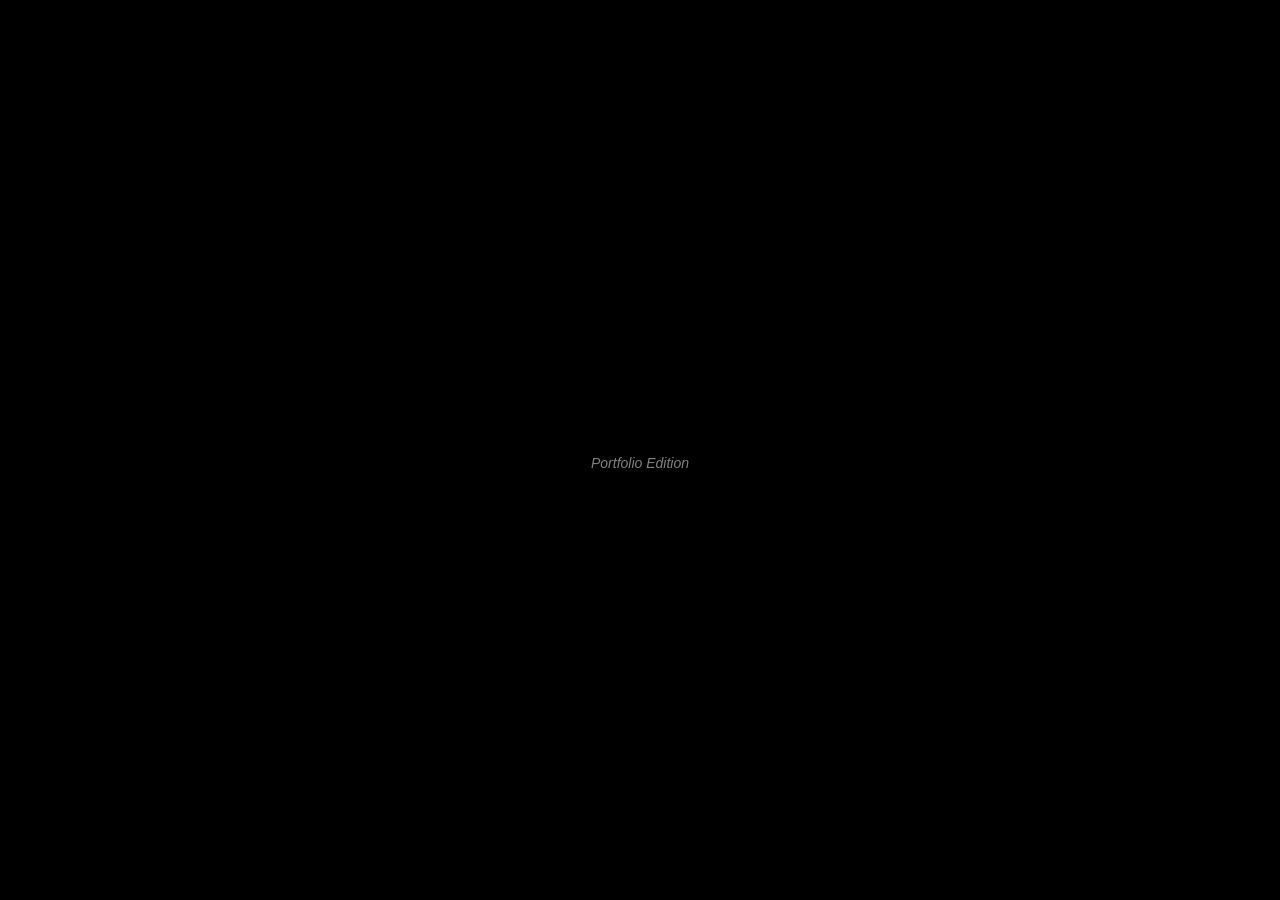
==== commit b67670ed: "Replace site with retro Windows 98 portfolio Remove previous Reetrax PWA assets and licensing files," ====
--- a/index.html
+++ b/index.html
@@ -1,35 +1,20 @@
-<!doctype html>
-<html lang="en">
-
-<head>
-  <meta charset="utf-8">
-  <title>Reetrax PWA</title>
-  <base href="/">
-  <meta name="viewport" content="width=device-width, initial-scale=1">
-  <link rel="icon" type="image/x-icon" href="favicon.ico">
-  <link rel="manifest" href="manifest.webmanifest">
-  <meta name="theme-color" content="#e53935">
-<link rel="stylesheet" href="styles.551106511c3a580d4d0f.css"></head>
-<!--Start of Tawk.to Script-->
-<script type="text/javascript">
-  var Tawk_API = Tawk_API || {}, Tawk_LoadStart = new Date();
-  (function () {
-    var s1 = document.createElement("script"), s0 = document.getElementsByTagName("script")[0];
-    s1.async = true;
-    s1.src = 'https://embed.tawk.to/5eac436110362a7578be1d58/default';
-    s1.charset = 'UTF-8';
-    s1.setAttribute('crossorigin', '*');
-    s0.parentNode.insertBefore(s1, s0);
-  })();
-</script>
-<!--End of Tawk.to Script-->
-
-
-<body class="grey lighten-4">
-  <main>
-    <app-root></app-root>
-  </main>
-  <noscript>Please enable JavaScript to continue using this application.</noscript>
-<script src="runtime-es2015.1eba213af0b233498d9d.js" type="module"></script><script src="runtime-es5.1eba213af0b233498d9d.js" nomodule defer></script><script src="polyfills-es5.9e286f6d9247438cbb02.js" nomodule defer></script><script src="polyfills-es2015.690002c25ea8557bb4b0.js" type="module"></script><script src="scripts.7ac9fd63bd0a07105432.js" defer></script><script src="main-es2015.4d95845434c75334e818.js" type="module"></script><script src="main-es5.4d95845434c75334e818.js" nomodule defer></script></body>
-
-</html>+<!doctype html>
+<html lang="en" data-beasties-container>
+<head>
+  <meta charset="utf-8">
+  <title>Portfolio — Windows 98</title>
+  <base href="/">
+  <meta name="viewport" content="width=device-width, initial-scale=1">
+  <meta name="description" content="Interactive portfolio website with a retro Windows 98 desktop theme. Type commands in the console to explore.">
+  <meta name="keywords" content="portfolio, developer, windows 98, retro, web developer">
+  <meta name="author" content="Developer">
+  <meta name="theme-color" content="#008080">
+  <link rel="icon" type="image/x-icon" href="favicon.ico">
+  <link rel="preconnect" href="https://fonts.googleapis.com">
+  <link rel="preconnect" href="https://fonts.gstatic.com" crossorigin>
+  <style>@font-face{font-family:'Pixelify Sans';font-style:normal;font-weight:400;font-display:swap;src:url(https://fonts.gstatic.com/s/pixelifysans/v3/CHylV-3HFUT7aC4iv1TxGDR9JnkEi1lR.woff2) format('woff2');unicode-range:U+0301, U+0400-045F, U+0490-0491, U+04B0-04B1, U+2116;}@font-face{font-family:'Pixelify Sans';font-style:normal;font-weight:400;font-display:swap;src:url(https://fonts.gstatic.com/s/pixelifysans/v3/CHylV-3HFUT7aC4iv1TxGDR9JnMEi1lR.woff2) format('woff2');unicode-range:U+0100-02BA, U+02BD-02C5, U+02C7-02CC, U+02CE-02D7, U+02DD-02FF, U+0304, U+0308, U+0329, U+1D00-1DBF, U+1E00-1E9F, U+1EF2-1EFF, U+2020, U+20A0-20AB, U+20AD-20C0, U+2113, U+2C60-2C7F, U+A720-A7FF;}@font-face{font-family:'Pixelify Sans';font-style:normal;font-weight:400;font-display:swap;src:url(https://fonts.gstatic.com/s/pixelifysans/v3/CHylV-3HFUT7aC4iv1TxGDR9Jn0Eiw.woff2) format('woff2');unicode-range:U+0000-00FF, U+0131, U+0152-0153, U+02BB-02BC, U+02C6, U+02DA, U+02DC, U+0304, U+0308, U+0329, U+2000-206F, U+20AC, U+2122, U+2191, U+2193, U+2212, U+2215, U+FEFF, U+FFFD;}@font-face{font-family:'Pixelify Sans';font-style:normal;font-weight:500;font-display:swap;src:url(https://fonts.gstatic.com/s/pixelifysans/v3/CHylV-3HFUT7aC4iv1TxGDR9JnkEi1lR.woff2) format('woff2');unicode-range:U+0301, U+0400-045F, U+0490-0491, U+04B0-04B1, U+2116;}@font-face{font-family:'Pixelify Sans';font-style:normal;font-weight:500;font-display:swap;src:url(https://fonts.gstatic.com/s/pixelifysans/v3/CHylV-3HFUT7aC4iv1TxGDR9JnMEi1lR.woff2) format('woff2');unicode-range:U+0100-02BA, U+02BD-02C5, U+02C7-02CC, U+02CE-02D7, U+02DD-02FF, U+0304, U+0308, U+0329, U+1D00-1DBF, U+1E00-1E9F, U+1EF2-1EFF, U+2020, U+20A0-20AB, U+20AD-20C0, U+2113, U+2C60-2C7F, U+A720-A7FF;}@font-face{font-family:'Pixelify Sans';font-style:normal;font-weight:500;font-display:swap;src:url(https://fonts.gstatic.com/s/pixelifysans/v3/CHylV-3HFUT7aC4iv1TxGDR9Jn0Eiw.woff2) format('woff2');unicode-range:U+0000-00FF, U+0131, U+0152-0153, U+02BB-02BC, U+02C6, U+02DA, U+02DC, U+0304, U+0308, U+0329, U+2000-206F, U+20AC, U+2122, U+2191, U+2193, U+2212, U+2215, U+FEFF, U+FFFD;}@font-face{font-family:'Pixelify Sans';font-style:normal;font-weight:600;font-display:swap;src:url(https://fonts.gstatic.com/s/pixelifysans/v3/CHylV-3HFUT7aC4iv1TxGDR9JnkEi1lR.woff2) format('woff2');unicode-range:U+0301, U+0400-045F, U+0490-0491, U+04B0-04B1, U+2116;}@font-face{font-family:'Pixelify Sans';font-style:normal;font-weight:600;font-display:swap;src:url(https://fonts.gstatic.com/s/pixelifysans/v3/CHylV-3HFUT7aC4iv1TxGDR9JnMEi1lR.woff2) format('woff2');unicode-range:U+0100-02BA, U+02BD-02C5, U+02C7-02CC, U+02CE-02D7, U+02DD-02FF, U+0304, U+0308, U+0329, U+1D00-1DBF, U+1E00-1E9F, U+1EF2-1EFF, U+2020, U+20A0-20AB, U+20AD-20C0, U+2113, U+2C60-2C7F, U+A720-A7FF;}@font-face{font-family:'Pixelify Sans';font-style:normal;font-weight:600;font-display:swap;src:url(https://fonts.gstatic.com/s/pixelifysans/v3/CHylV-3HFUT7aC4iv1TxGDR9Jn0Eiw.woff2) format('woff2');unicode-range:U+0000-00FF, U+0131, U+0152-0153, U+02BB-02BC, U+02C6, U+02DA, U+02DC, U+0304, U+0308, U+0329, U+2000-206F, U+20AC, U+2122, U+2191, U+2193, U+2212, U+2215, U+FEFF, U+FFFD;}@font-face{font-family:'Pixelify Sans';font-style:normal;font-weight:700;font-display:swap;src:url(https://fonts.gstatic.com/s/pixelifysans/v3/CHylV-3HFUT7aC4iv1TxGDR9JnkEi1lR.woff2) format('woff2');unicode-range:U+0301, U+0400-045F, U+0490-0491, U+04B0-04B1, U+2116;}@font-face{font-family:'Pixelify Sans';font-style:normal;font-weight:700;font-display:swap;src:url(https://fonts.gstatic.com/s/pixelifysans/v3/CHylV-3HFUT7aC4iv1TxGDR9JnMEi1lR.woff2) format('woff2');unicode-range:U+0100-02BA, U+02BD-02C5, U+02C7-02CC, U+02CE-02D7, U+02DD-02FF, U+0304, U+0308, U+0329, U+1D00-1DBF, U+1E00-1E9F, U+1EF2-1EFF, U+2020, U+20A0-20AB, U+20AD-20C0, U+2113, U+2C60-2C7F, U+A720-A7FF;}@font-face{font-family:'Pixelify Sans';font-style:normal;font-weight:700;font-display:swap;src:url(https://fonts.gstatic.com/s/pixelifysans/v3/CHylV-3HFUT7aC4iv1TxGDR9Jn0Eiw.woff2) format('woff2');unicode-range:U+0000-00FF, U+0131, U+0152-0153, U+02BB-02BC, U+02C6, U+02DA, U+02DC, U+0304, U+0308, U+0329, U+2000-206F, U+20AC, U+2122, U+2191, U+2193, U+2212, U+2215, U+FEFF, U+FFFD;}@font-face{font-family:'VT323';font-style:normal;font-weight:400;font-display:swap;src:url(https://fonts.gstatic.com/s/vt323/v18/pxiKyp0ihIEF2isQFJXGdg.woff2) format('woff2');unicode-range:U+0102-0103, U+0110-0111, U+0128-0129, U+0168-0169, U+01A0-01A1, U+01AF-01B0, U+0300-0301, U+0303-0304, U+0308-0309, U+0323, U+0329, U+1EA0-1EF9, U+20AB;}@font-face{font-family:'VT323';font-style:normal;font-weight:400;font-display:swap;src:url(https://fonts.gstatic.com/s/vt323/v18/pxiKyp0ihIEF2isRFJXGdg.woff2) format('woff2');unicode-range:U+0100-02BA, U+02BD-02C5, U+02C7-02CC, U+02CE-02D7, U+02DD-02FF, U+0304, U+0308, U+0329, U+1D00-1DBF, U+1E00-1E9F, U+1EF2-1EFF, U+2020, U+20A0-20AB, U+20AD-20C0, U+2113, U+2C60-2C7F, U+A720-A7FF;}@font-face{font-family:'VT323';font-style:normal;font-weight:400;font-display:swap;src:url(https://fonts.gstatic.com/s/vt323/v18/pxiKyp0ihIEF2isfFJU.woff2) format('woff2');unicode-range:U+0000-00FF, U+0131, U+0152-0153, U+02BB-02BC, U+02C6, U+02DA, U+02DC, U+0304, U+0308, U+0329, U+2000-206F, U+20AC, U+2122, U+2191, U+2193, U+2212, U+2215, U+FEFF, U+FFFD;}</style>
+<style>:root{--win98-bg:#008080;--win98-silver:#c0c0c0;--win98-dark-silver:#a0a0a0;--win98-white:#ffffff;--win98-black:#000000;--win98-navy:#000080;--win98-blue:#0000ff;--win98-title-blue-start:#000080;--win98-title-blue-end:#1084d0;--win98-title-inactive-start:#808080;--win98-title-inactive-end:#b5b5b5;--win98-button-face:#c0c0c0;--win98-button-highlight:#ffffff;--win98-button-shadow:#808080;--win98-button-dark-shadow:#404040;--win98-window-bg:#c0c0c0;--win98-input-bg:#ffffff;--win98-desktop-icon-text:#ffffff;--win98-link:#0000ff;--console-bg:#000000;--console-text:#c0c0c0;--console-prompt:#c0c0c0;--win98-font:"Pixelify Sans", "MS Sans Serif", "Microsoft Sans Serif", Tahoma, sans-serif;--console-font:"VT323", "Courier New", monospace;--win98-border-width:2px}*,*:before,*:after{box-sizing:border-box}html,body{margin:0;padding:0;width:100%;height:100%;overflow:hidden;font-family:var(--win98-font);font-size:13px;background:var(--win98-bg);cursor:default;-webkit-user-select:none;user-select:none;-webkit-font-smoothing:none;-moz-osx-font-smoothing:unset}</style><link rel="stylesheet" href="styles-YKUYS34C.css" media="print" onload="this.media='all'"><noscript><link rel="stylesheet" href="styles-YKUYS34C.css"></noscript></head>
+<body>
+  <app-root></app-root>
+<script src="polyfills-5CFQRCPP.js" type="module"></script><script src="main-DHWGOR3V.js" type="module"></script></body>
+</html>
--- a/styles-YKUYS34C.css
+++ b/styles-YKUYS34C.css
@@ -0,0 +1 @@
+:root{--win98-bg: #008080;--win98-silver: #c0c0c0;--win98-dark-silver: #a0a0a0;--win98-white: #ffffff;--win98-black: #000000;--win98-navy: #000080;--win98-blue: #0000ff;--win98-title-blue-start: #000080;--win98-title-blue-end: #1084d0;--win98-title-inactive-start: #808080;--win98-title-inactive-end: #b5b5b5;--win98-button-face: #c0c0c0;--win98-button-highlight: #ffffff;--win98-button-shadow: #808080;--win98-button-dark-shadow: #404040;--win98-window-bg: #c0c0c0;--win98-input-bg: #ffffff;--win98-desktop-icon-text: #ffffff;--win98-link: #0000ff;--console-bg: #000000;--console-text: #c0c0c0;--console-prompt: #c0c0c0;--win98-font: "Pixelify Sans", "MS Sans Serif", "Microsoft Sans Serif", Tahoma, sans-serif;--console-font: "VT323", "Courier New", monospace;--win98-border-width: 2px}*,*:before,*:after{box-sizing:border-box}html,body{margin:0;padding:0;width:100%;height:100%;overflow:hidden;font-family:var(--win98-font);font-size:13px;background:var(--win98-bg);cursor:default;-webkit-user-select:none;user-select:none;-webkit-font-smoothing:none;-moz-osx-font-smoothing:unset}.win98-outset{border:2px solid;border-color:var(--win98-button-highlight) var(--win98-button-dark-shadow) var(--win98-button-dark-shadow) var(--win98-button-highlight);box-shadow:inset 1px 1px 0 var(--win98-button-highlight),inset -1px -1px 0 var(--win98-button-shadow),1px 1px 0 var(--win98-button-dark-shadow)}.win98-inset{border:2px solid;border-color:var(--win98-button-shadow) var(--win98-button-highlight) var(--win98-button-highlight) var(--win98-button-shadow);box-shadow:inset 1px 1px 0 var(--win98-button-dark-shadow)}.win98-btn{font-family:var(--win98-font);font-size:12px;background:var(--win98-button-face);color:var(--win98-black);border:none;outline:none;padding:4px 16px;min-width:75px;min-height:23px;cursor:pointer;position:relative;box-shadow:inset -1px -1px #404040,inset 1px 1px #fff,inset -2px -2px gray,inset 2px 2px #dfdfdf}.win98-btn:active{box-shadow:inset -1px -1px #fff,inset 1px 1px #404040,inset -2px -2px #dfdfdf,inset 2px 2px gray;padding:5px 15px 3px 17px}.win98-btn:focus-visible{outline:1px dotted var(--win98-black);outline-offset:-4px}.win98-btn:disabled{color:var(--win98-button-shadow);text-shadow:1px 1px 0 var(--win98-button-highlight);cursor:default}.win98-input{font-family:var(--win98-font);font-size:12px;background:var(--win98-input-bg);color:var(--win98-black);border:none;padding:3px 4px;outline:none;box-shadow:inset -1px -1px #fff,inset 1px 1px gray,inset -2px -2px #dfdfdf,inset 2px 2px #404040}::-webkit-scrollbar{width:16px;height:16px}::-webkit-scrollbar-track{background:repeating-conic-gradient(var(--win98-silver) 0% 25%,var(--win98-white) 0% 50%) 50%/2px 2px}::-webkit-scrollbar-thumb{background:var(--win98-button-face);box-shadow:inset -1px -1px #404040,inset 1px 1px #fff,inset -2px -2px gray,inset 2px 2px #dfdfdf}::-webkit-scrollbar-button{background:var(--win98-button-face);box-shadow:inset -1px -1px #404040,inset 1px 1px #fff,inset -2px -2px gray,inset 2px 2px #dfdfdf;display:block;height:16px;width:16px}.win98-tab{background:var(--win98-button-face);padding:4px 12px;cursor:pointer;font-family:var(--win98-font);font-size:12px;border:none;position:relative;box-shadow:inset -1px 0 #404040,inset 1px 1px #fff,inset -2px 0 gray,inset 2px 2px #dfdfdf}.win98-tab.active{background:var(--win98-button-face);z-index:1;margin-bottom:-1px;padding-bottom:5px}.win98-progress{height:20px;background:var(--win98-input-bg);box-shadow:inset -1px -1px #fff,inset 1px 1px gray,inset -2px -2px #dfdfdf,inset 2px 2px #404040;position:relative;overflow:hidden}.win98-progress .win98-progress-fill{height:100%;background:var(--win98-navy);transition:width .3s ease;display:flex;align-items:center;padding:0 2px}.win98-progress.segmented .win98-progress-fill{background:repeating-linear-gradient(90deg,var(--win98-navy) 0px,var(--win98-navy) 8px,var(--win98-input-bg) 8px,var(--win98-input-bg) 10px)}.win98-separator{height:2px;margin:4px 0;border-top:1px solid var(--win98-button-shadow);border-bottom:1px solid var(--win98-button-highlight)}.win98-panel{background:var(--win98-button-face);box-shadow:inset -1px -1px #fff,inset 1px 1px gray,inset -2px -2px #dfdfdf,inset 2px 2px #404040;padding:4px}.text-selectable{user-select:text;-webkit-user-select:text}.no-drag{-webkit-user-drag:none;-webkit-user-select:none;user-select:none}
--- a/styles-YKUYS34C.css
+++ b/styles-YKUYS34C.css
@@ -0,0 +1 @@
+:root{--win98-bg: #008080;--win98-silver: #c0c0c0;--win98-dark-silver: #a0a0a0;--win98-white: #ffffff;--win98-black: #000000;--win98-navy: #000080;--win98-blue: #0000ff;--win98-title-blue-start: #000080;--win98-title-blue-end: #1084d0;--win98-title-inactive-start: #808080;--win98-title-inactive-end: #b5b5b5;--win98-button-face: #c0c0c0;--win98-button-highlight: #ffffff;--win98-button-shadow: #808080;--win98-button-dark-shadow: #404040;--win98-window-bg: #c0c0c0;--win98-input-bg: #ffffff;--win98-desktop-icon-text: #ffffff;--win98-link: #0000ff;--console-bg: #000000;--console-text: #c0c0c0;--console-prompt: #c0c0c0;--win98-font: "Pixelify Sans", "MS Sans Serif", "Microsoft Sans Serif", Tahoma, sans-serif;--console-font: "VT323", "Courier New", monospace;--win98-border-width: 2px}*,*:before,*:after{box-sizing:border-box}html,body{margin:0;padding:0;width:100%;height:100%;overflow:hidden;font-family:var(--win98-font);font-size:13px;background:var(--win98-bg);cursor:default;-webkit-user-select:none;user-select:none;-webkit-font-smoothing:none;-moz-osx-font-smoothing:unset}.win98-outset{border:2px solid;border-color:var(--win98-button-highlight) var(--win98-button-dark-shadow) var(--win98-button-dark-shadow) var(--win98-button-highlight);box-shadow:inset 1px 1px 0 var(--win98-button-highlight),inset -1px -1px 0 var(--win98-button-shadow),1px 1px 0 var(--win98-button-dark-shadow)}.win98-inset{border:2px solid;border-color:var(--win98-button-shadow) var(--win98-button-highlight) var(--win98-button-highlight) var(--win98-button-shadow);box-shadow:inset 1px 1px 0 var(--win98-button-dark-shadow)}.win98-btn{font-family:var(--win98-font);font-size:12px;background:var(--win98-button-face);color:var(--win98-black);border:none;outline:none;padding:4px 16px;min-width:75px;min-height:23px;cursor:pointer;position:relative;box-shadow:inset -1px -1px #404040,inset 1px 1px #fff,inset -2px -2px gray,inset 2px 2px #dfdfdf}.win98-btn:active{box-shadow:inset -1px -1px #fff,inset 1px 1px #404040,inset -2px -2px #dfdfdf,inset 2px 2px gray;padding:5px 15px 3px 17px}.win98-btn:focus-visible{outline:1px dotted var(--win98-black);outline-offset:-4px}.win98-btn:disabled{color:var(--win98-button-shadow);text-shadow:1px 1px 0 var(--win98-button-highlight);cursor:default}.win98-input{font-family:var(--win98-font);font-size:12px;background:var(--win98-input-bg);color:var(--win98-black);border:none;padding:3px 4px;outline:none;box-shadow:inset -1px -1px #fff,inset 1px 1px gray,inset -2px -2px #dfdfdf,inset 2px 2px #404040}::-webkit-scrollbar{width:16px;height:16px}::-webkit-scrollbar-track{background:repeating-conic-gradient(var(--win98-silver) 0% 25%,var(--win98-white) 0% 50%) 50%/2px 2px}::-webkit-scrollbar-thumb{background:var(--win98-button-face);box-shadow:inset -1px -1px #404040,inset 1px 1px #fff,inset -2px -2px gray,inset 2px 2px #dfdfdf}::-webkit-scrollbar-button{background:var(--win98-button-face);box-shadow:inset -1px -1px #404040,inset 1px 1px #fff,inset -2px -2px gray,inset 2px 2px #dfdfdf;display:block;height:16px;width:16px}.win98-tab{background:var(--win98-button-face);padding:4px 12px;cursor:pointer;font-family:var(--win98-font);font-size:12px;border:none;position:relative;box-shadow:inset -1px 0 #404040,inset 1px 1px #fff,inset -2px 0 gray,inset 2px 2px #dfdfdf}.win98-tab.active{background:var(--win98-button-face);z-index:1;margin-bottom:-1px;padding-bottom:5px}.win98-progress{height:20px;background:var(--win98-input-bg);box-shadow:inset -1px -1px #fff,inset 1px 1px gray,inset -2px -2px #dfdfdf,inset 2px 2px #404040;position:relative;overflow:hidden}.win98-progress .win98-progress-fill{height:100%;background:var(--win98-navy);transition:width .3s ease;display:flex;align-items:center;padding:0 2px}.win98-progress.segmented .win98-progress-fill{background:repeating-linear-gradient(90deg,var(--win98-navy) 0px,var(--win98-navy) 8px,var(--win98-input-bg) 8px,var(--win98-input-bg) 10px)}.win98-separator{height:2px;margin:4px 0;border-top:1px solid var(--win98-button-shadow);border-bottom:1px solid var(--win98-button-highlight)}.win98-panel{background:var(--win98-button-face);box-shadow:inset -1px -1px #fff,inset 1px 1px gray,inset -2px -2px #dfdfdf,inset 2px 2px #404040;padding:4px}.text-selectable{user-select:text;-webkit-user-select:text}.no-drag{-webkit-user-drag:none;-webkit-user-select:none;user-select:none}
